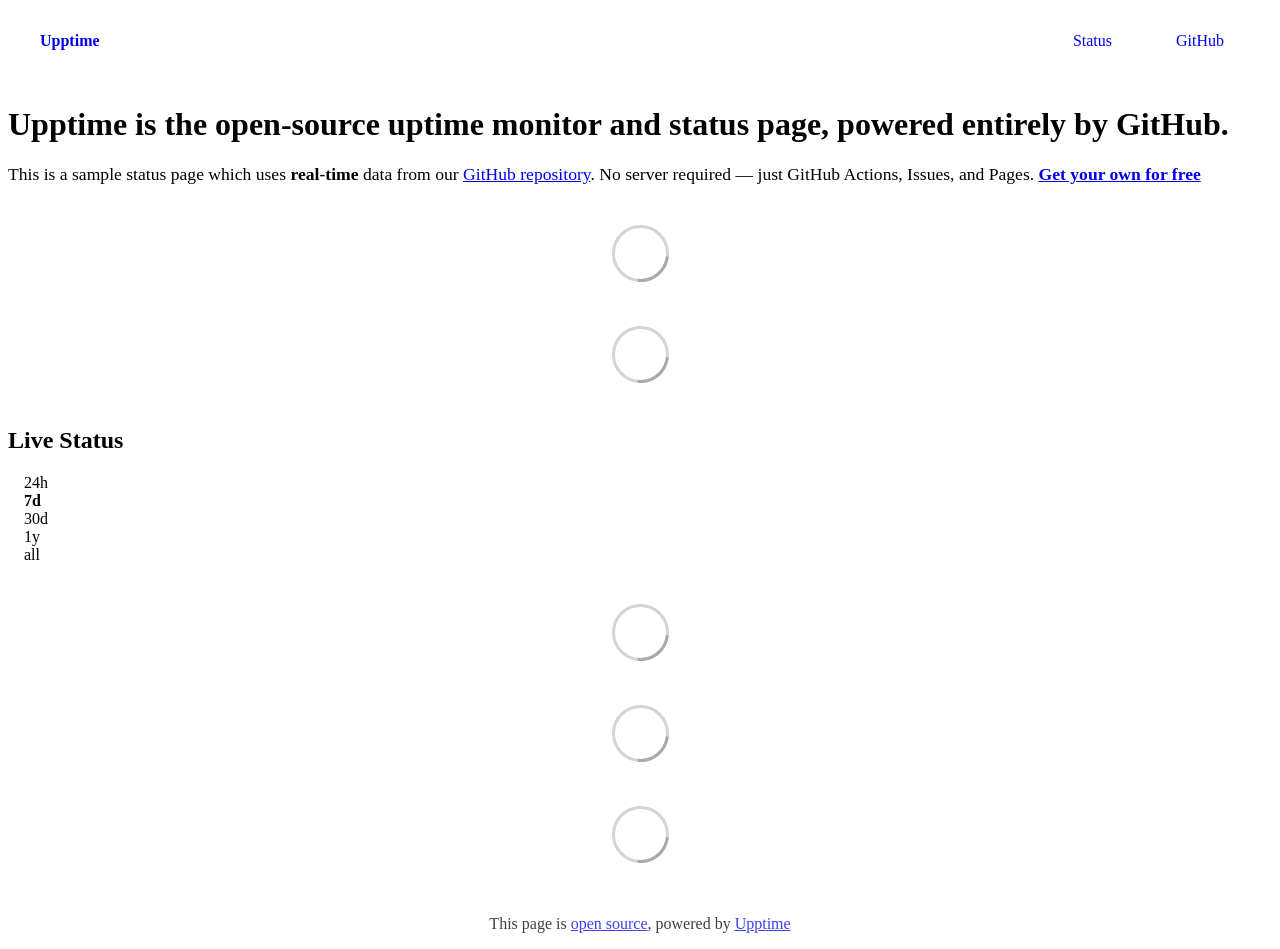
==== index.html @ 7e91cb6f "Initialize gh-pages" ====
<!DOCTYPE html> <html lang=en> <head> <meta charset=utf-8> <meta content="width=device-width,initial-scale=1" name=viewport> <meta content=#333333 name=theme-color> <base href=/ > <link href=manifest.json rel=manifest crossorigin=use-credentials> <script>__SAPPER__={baseUrl:"",preloaded:[void 0,{}]};if('serviceWorker' in navigator)navigator.serviceWorker.register('/service-worker.js');(function(){try{eval("async function x(){}");var main="/client/client.9ef57927.js"}catch(e){main="/client/legacy/client.aa0e9c1c.js"};var s=document.createElement("script");try{new Function("if(0)import('')")();s.src=main;s.type="module";s.crossOrigin="use-credentials";}catch(e){s.src="/client/shimport@2.0.5.js";s.setAttribute("data-main",main);}document.head.appendChild(s);}());</script> <link href=client/client-31a52aa5.css rel=stylesheet><link href=client/createOctokit-a85f76c7.css rel=stylesheet><link href=client/index-b0b6455a.css rel=stylesheet> <title>Upptime</title> <script>// If `prefers-color-scheme` is not supported, fall back to light mode.
      // In this case, light.css will be downloaded with `highest` priority.
      if (typeof window !== "undefined" && typeof document !== "undefined" && "matchMedia" in window && window.matchMedia('(prefers-color-scheme: dark)').media === 'not all') {
        document.documentElement.style.display = 'none';
        document.head.insertAdjacentHTML(
          'beforeend',
          '<link rel="stylesheet" href={`${config.path}/themes/light.css`} onload="document.documentElement.style.display = \'\'">',
        );
      } </script> <link href=https://demo.upptime.js.org/themes/light.css rel=stylesheet media=(prefers-color-scheme:light)> <link href=https://demo.upptime.js.org/themes/dark.css rel=stylesheet media=(prefers-color-scheme:dark)><link href=https://demo.upptime.js.org/global.css rel=stylesheet><link href=https://raw.githubusercontent.com/upptime/upptime/master/assets/upptime-icon.svg rel=icon type=image/svg><link href=/logo-192.png rel=icon type=image/png> <link href=/client/client.9ef57927.js rel=modulepreload as=script crossorigin=use-credentials><link href=/client/client-31a52aa5.css rel=preload as=style><link href=/client/index.3bcfe8f0.js rel=modulepreload as=script crossorigin=use-credentials><link href=/client/createOctokit.9cbe7365.js rel=modulepreload as=script crossorigin=use-credentials><link href=/client/inject_styles.803b7e80.js rel=modulepreload as=script crossorigin=use-credentials><link href=/client/createOctokit-a85f76c7.css rel=preload as=style><link href=/client/index-b0b6455a.css rel=preload as=style></head> <body> <div id=sapper> <nav class=svelte-a08hsz><div class="svelte-a08hsz container"><div><a href=https://demo.upptime.js.org class="svelte-a08hsz logo"><img alt="" class=svelte-a08hsz src=https://raw.githubusercontent.com/upptime/upptime.js.org/master/static/img/icon.svg> <div>Upptime</div></a></div> <ul class=svelte-a08hsz><li><a href=/ class=svelte-a08hsz target=_self aria-current=page>Status</a> <li><a href=https://github.com/upptime/upptime class=svelte-a08hsz target=_self>GitHub</a> </li> </ul></div> </nav> <main class=container> <header class=svelte-ngkazm><h1><strong>Upptime</strong> is the open-source uptime monitor and status page, powered entirely by GitHub.</h1> <p class="svelte-ngkazm lead">This is a sample status page which uses <strong>real-time</strong> data from our <a href=https://github.com/upptime/upptime>GitHub repository</a>. No server required — just GitHub Actions, Issues, and Pages. <a href=https://github.com/upptime/upptime><strong>Get your own for free</strong></a></header> <section class=svelte-8lnl4f><div class="svelte-68jxue loading"><svg class=svelte-68jxue height=38 stroke=#aaa width=38 xmlns=http://www.w3.org/2000/svg><g fill=none fill-rule=evenodd><g stroke-width=2 transform="translate(1 1)"><circle cx=18 cy=18 r=18 stroke-opacity=.5></circle><path d="M36 18c0-9.94-8.06-18-18-18"><animateTransform attributeName=transform dur=1s from="0 18 18" repeatCount=indefinite to="360 18 18" type=rotate></animateTransform></path></g></g></svg></div> </section> <section class=svelte-8lnl4f><div class="svelte-68jxue loading"><svg class=svelte-68jxue height=38 stroke=#aaa width=38 xmlns=http://www.w3.org/2000/svg><g fill=none fill-rule=evenodd><g stroke-width=2 transform="translate(1 1)"><circle cx=18 cy=18 r=18 stroke-opacity=.5></circle><path d="M36 18c0-9.94-8.06-18-18-18"><animateTransform attributeName=transform dur=1s from="0 18 18" repeatCount=indefinite to="360 18 18" type=rotate></animateTransform></path></g></g></svg></div> </section> <div class="svelte-fqsq6s f changed"><h2>Live Status</h2> <form class="svelte-fqsq6s f r"><div><input class=svelte-fqsq6s id=data_day name=d type=radio value=day><label class=svelte-fqsq6s for=data_day>24h</label></div> <div><input class=svelte-fqsq6s id=data_week name=d type=radio value=week checked><label class=svelte-fqsq6s for=data_week>7d</label></div> <div><input class=svelte-fqsq6s id=data_month name=d type=radio value=month><label class=svelte-fqsq6s for=data_month>30d</label></div> <div><input class=svelte-fqsq6s id=data_year name=d type=radio value=year><label class=svelte-fqsq6s for=data_year>1y</label></div> <div><input class=svelte-fqsq6s id=data_all name=d type=radio value=all><label class=svelte-fqsq6s for=data_all>all</label></div></form></div> <section class="svelte-fqsq6s live-status"><div class="svelte-68jxue loading"><svg class=svelte-68jxue height=38 stroke=#aaa width=38 xmlns=http://www.w3.org/2000/svg><g fill=none fill-rule=evenodd><g stroke-width=2 transform="translate(1 1)"><circle cx=18 cy=18 r=18 stroke-opacity=.5></circle><path d="M36 18c0-9.94-8.06-18-18-18"><animateTransform attributeName=transform dur=1s from="0 18 18" repeatCount=indefinite to="360 18 18" type=rotate></animateTransform></path></g></g></svg></div> </section> <section><div class="svelte-68jxue loading"><svg class=svelte-68jxue height=38 stroke=#aaa width=38 xmlns=http://www.w3.org/2000/svg><g fill=none fill-rule=evenodd><g stroke-width=2 transform="translate(1 1)"><circle cx=18 cy=18 r=18 stroke-opacity=.5></circle><path d="M36 18c0-9.94-8.06-18-18-18"><animateTransform attributeName=transform dur=1s from="0 18 18" repeatCount=indefinite to="360 18 18" type=rotate></animateTransform></path></g></g></svg></div> </section> <section><div class="svelte-68jxue loading"><svg class=svelte-68jxue height=38 stroke=#aaa width=38 xmlns=http://www.w3.org/2000/svg><g fill=none fill-rule=evenodd><g stroke-width=2 transform="translate(1 1)"><circle cx=18 cy=18 r=18 stroke-opacity=.5></circle><path d="M36 18c0-9.94-8.06-18-18-18"><animateTransform attributeName=transform dur=1s from="0 18 18" repeatCount=indefinite to="360 18 18" type=rotate></animateTransform></path></g></g></svg></div></section></main> <footer class=svelte-jbr799><p>This page is <a href=https://github.com/upptime/upptime>open source</a>, powered by <a href=https://upptime.js.org>Upptime</a></p> </footer></div> <script> try {
        if (typeof window !== "undefined" && window.navigator && navigator.serviceWorker) {
          navigator.serviceWorker.getRegistrations().then(function (registrations) {
            for (let registration of registrations) {
              registration.unregister();
            }
          });
        }
        if (typeof window !== "undefined" && "caches" in window) {
          caches.keys().then(function (keyList) {
            return Promise.all(
              keyList.map(function (key) {
                return caches.delete(key);
              })
            );
          });
        }
      } catch (error) {} </script>
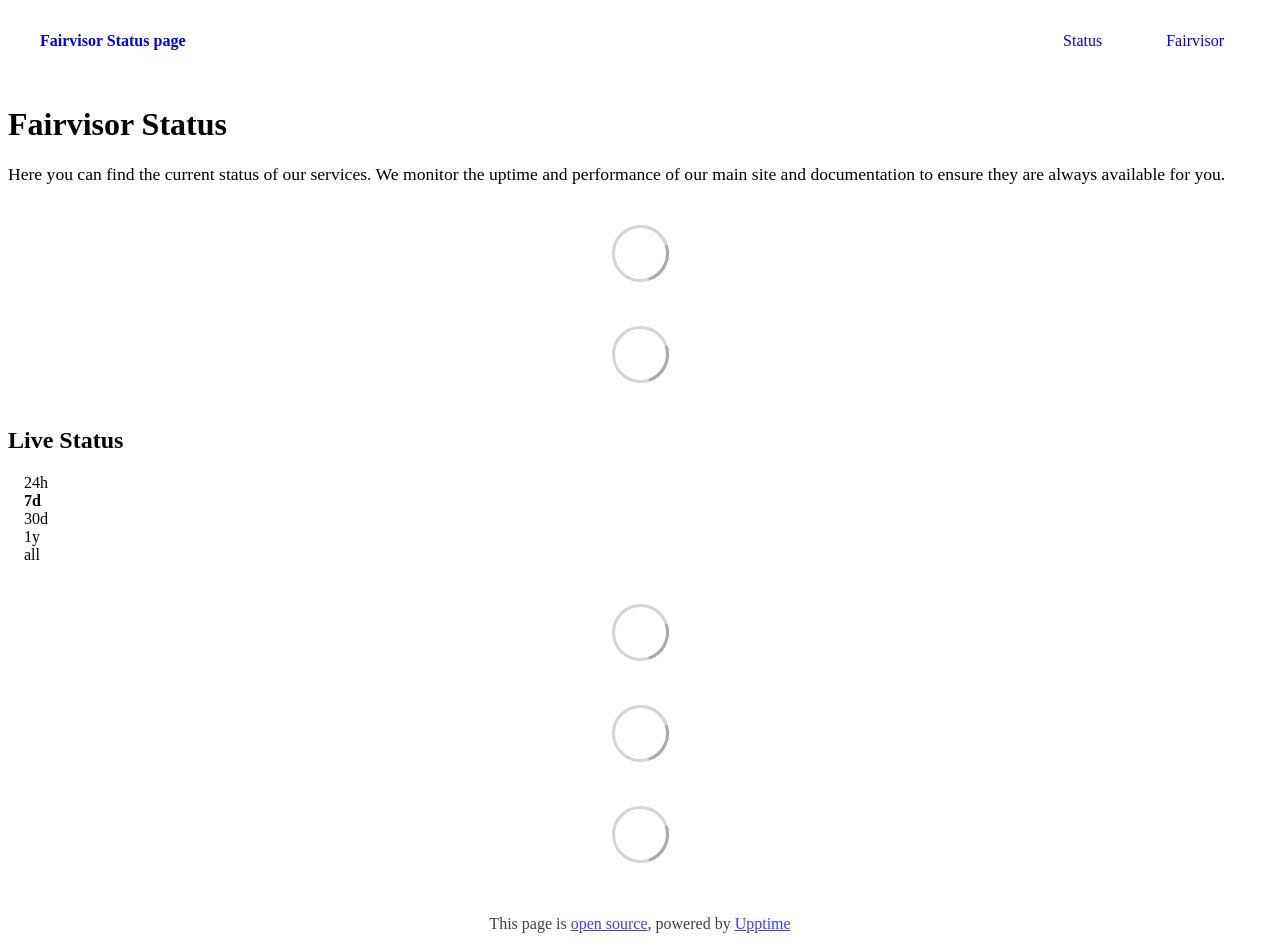
==== commit 28d51c5c: "deploy: 07da9615f92ea202d45847e8920b7d4815e4e758" ====
--- a/index.html
+++ b/index.html
@@ -1,4 +1,4 @@
-<!DOCTYPE html> <html lang=en> <head> <meta charset=utf-8> <meta content="width=device-width,initial-scale=1" name=viewport> <meta content=#333333 name=theme-color> <base href=/ > <link href=manifest.json rel=manifest crossorigin=use-credentials> <script>__SAPPER__={baseUrl:"",preloaded:[void 0,{}]};if('serviceWorker' in navigator)navigator.serviceWorker.register('/service-worker.js');(function(){try{eval("async function x(){}");var main="/client/client.9ef57927.js"}catch(e){main="/client/legacy/client.aa0e9c1c.js"};var s=document.createElement("script");try{new Function("if(0)import('')")();s.src=main;s.type="module";s.crossOrigin="use-credentials";}catch(e){s.src="/client/shimport@2.0.5.js";s.setAttribute("data-main",main);}document.head.appendChild(s);}());</script> <link href=client/client-31a52aa5.css rel=stylesheet><link href=client/createOctokit-a85f76c7.css rel=stylesheet><link href=client/index-b0b6455a.css rel=stylesheet> <title>Upptime</title> <script>// If `prefers-color-scheme` is not supported, fall back to light mode.
+<!DOCTYPE html> <html lang=en> <head> <meta charset=utf-8> <meta content="width=device-width,initial-scale=1" name=viewport> <meta content=#333333 name=theme-color> <base href=/ > <link href=manifest.json rel=manifest crossorigin=use-credentials> <script>__SAPPER__={baseUrl:"",preloaded:[void 0,{}]};if('serviceWorker' in navigator)navigator.serviceWorker.register('/service-worker.js');(function(){try{eval("async function x(){}");var main="/client/client.ab333108.js"}catch(e){main="/client/legacy/client.1770001b.js"};var s=document.createElement("script");try{new Function("if(0)import('')")();s.src=main;s.type="module";s.crossOrigin="use-credentials";}catch(e){s.src="/client/shimport@2.0.5.js";s.setAttribute("data-main",main);}document.head.appendChild(s);}());</script> <link href=client/client-31a52aa5.css rel=stylesheet><link href=client/createOctokit-a85f76c7.css rel=stylesheet><link href=client/index-b0b6455a.css rel=stylesheet> <title>Fairvisor Status page</title> <script>// If `prefers-color-scheme` is not supported, fall back to light mode.
       // In this case, light.css will be downloaded with `highest` priority.
       if (typeof window !== "undefined" && typeof document !== "undefined" && "matchMedia" in window && window.matchMedia('(prefers-color-scheme: dark)').media === 'not all') {
         document.documentElement.style.display = 'none';
@@ -6,7 +6,7 @@
           'beforeend',
           '<link rel="stylesheet" href={`${config.path}/themes/light.css`} onload="document.documentElement.style.display = \'\'">',
         );
-      } </script> <link href=https://demo.upptime.js.org/themes/light.css rel=stylesheet media=(prefers-color-scheme:light)> <link href=https://demo.upptime.js.org/themes/dark.css rel=stylesheet media=(prefers-color-scheme:dark)><link href=https://demo.upptime.js.org/global.css rel=stylesheet><link href=https://raw.githubusercontent.com/upptime/upptime/master/assets/upptime-icon.svg rel=icon type=image/svg><link href=/logo-192.png rel=icon type=image/png> <link href=/client/client.9ef57927.js rel=modulepreload as=script crossorigin=use-credentials><link href=/client/client-31a52aa5.css rel=preload as=style><link href=/client/index.3bcfe8f0.js rel=modulepreload as=script crossorigin=use-credentials><link href=/client/createOctokit.9cbe7365.js rel=modulepreload as=script crossorigin=use-credentials><link href=/client/inject_styles.803b7e80.js rel=modulepreload as=script crossorigin=use-credentials><link href=/client/createOctokit-a85f76c7.css rel=preload as=style><link href=/client/index-b0b6455a.css rel=preload as=style></head> <body> <div id=sapper> <nav class=svelte-a08hsz><div class="svelte-a08hsz container"><div><a href=https://demo.upptime.js.org class="svelte-a08hsz logo"><img alt="" class=svelte-a08hsz src=https://raw.githubusercontent.com/upptime/upptime.js.org/master/static/img/icon.svg> <div>Upptime</div></a></div> <ul class=svelte-a08hsz><li><a href=/ class=svelte-a08hsz target=_self aria-current=page>Status</a> <li><a href=https://github.com/upptime/upptime class=svelte-a08hsz target=_self>GitHub</a> </li> </ul></div> </nav> <main class=container> <header class=svelte-ngkazm><h1><strong>Upptime</strong> is the open-source uptime monitor and status page, powered entirely by GitHub.</h1> <p class="svelte-ngkazm lead">This is a sample status page which uses <strong>real-time</strong> data from our <a href=https://github.com/upptime/upptime>GitHub repository</a>. No server required — just GitHub Actions, Issues, and Pages. <a href=https://github.com/upptime/upptime><strong>Get your own for free</strong></a></header> <section class=svelte-8lnl4f><div class="svelte-68jxue loading"><svg class=svelte-68jxue height=38 stroke=#aaa width=38 xmlns=http://www.w3.org/2000/svg><g fill=none fill-rule=evenodd><g stroke-width=2 transform="translate(1 1)"><circle cx=18 cy=18 r=18 stroke-opacity=.5></circle><path d="M36 18c0-9.94-8.06-18-18-18"><animateTransform attributeName=transform dur=1s from="0 18 18" repeatCount=indefinite to="360 18 18" type=rotate></animateTransform></path></g></g></svg></div> </section> <section class=svelte-8lnl4f><div class="svelte-68jxue loading"><svg class=svelte-68jxue height=38 stroke=#aaa width=38 xmlns=http://www.w3.org/2000/svg><g fill=none fill-rule=evenodd><g stroke-width=2 transform="translate(1 1)"><circle cx=18 cy=18 r=18 stroke-opacity=.5></circle><path d="M36 18c0-9.94-8.06-18-18-18"><animateTransform attributeName=transform dur=1s from="0 18 18" repeatCount=indefinite to="360 18 18" type=rotate></animateTransform></path></g></g></svg></div> </section> <div class="svelte-fqsq6s f changed"><h2>Live Status</h2> <form class="svelte-fqsq6s f r"><div><input class=svelte-fqsq6s id=data_day name=d type=radio value=day><label class=svelte-fqsq6s for=data_day>24h</label></div> <div><input class=svelte-fqsq6s id=data_week name=d type=radio value=week checked><label class=svelte-fqsq6s for=data_week>7d</label></div> <div><input class=svelte-fqsq6s id=data_month name=d type=radio value=month><label class=svelte-fqsq6s for=data_month>30d</label></div> <div><input class=svelte-fqsq6s id=data_year name=d type=radio value=year><label class=svelte-fqsq6s for=data_year>1y</label></div> <div><input class=svelte-fqsq6s id=data_all name=d type=radio value=all><label class=svelte-fqsq6s for=data_all>all</label></div></form></div> <section class="svelte-fqsq6s live-status"><div class="svelte-68jxue loading"><svg class=svelte-68jxue height=38 stroke=#aaa width=38 xmlns=http://www.w3.org/2000/svg><g fill=none fill-rule=evenodd><g stroke-width=2 transform="translate(1 1)"><circle cx=18 cy=18 r=18 stroke-opacity=.5></circle><path d="M36 18c0-9.94-8.06-18-18-18"><animateTransform attributeName=transform dur=1s from="0 18 18" repeatCount=indefinite to="360 18 18" type=rotate></animateTransform></path></g></g></svg></div> </section> <section><div class="svelte-68jxue loading"><svg class=svelte-68jxue height=38 stroke=#aaa width=38 xmlns=http://www.w3.org/2000/svg><g fill=none fill-rule=evenodd><g stroke-width=2 transform="translate(1 1)"><circle cx=18 cy=18 r=18 stroke-opacity=.5></circle><path d="M36 18c0-9.94-8.06-18-18-18"><animateTransform attributeName=transform dur=1s from="0 18 18" repeatCount=indefinite to="360 18 18" type=rotate></animateTransform></path></g></g></svg></div> </section> <section><div class="svelte-68jxue loading"><svg class=svelte-68jxue height=38 stroke=#aaa width=38 xmlns=http://www.w3.org/2000/svg><g fill=none fill-rule=evenodd><g stroke-width=2 transform="translate(1 1)"><circle cx=18 cy=18 r=18 stroke-opacity=.5></circle><path d="M36 18c0-9.94-8.06-18-18-18"><animateTransform attributeName=transform dur=1s from="0 18 18" repeatCount=indefinite to="360 18 18" type=rotate></animateTransform></path></g></g></svg></div></section></main> <footer class=svelte-jbr799><p>This page is <a href=https://github.com/upptime/upptime>open source</a>, powered by <a href=https://upptime.js.org>Upptime</a></p> </footer></div> <script> try {
+      } </script> <link href=https://status.fairvisor.com/themes/light.css rel=stylesheet media=(prefers-color-scheme:light)> <link href=https://status.fairvisor.com/themes/dark.css rel=stylesheet media=(prefers-color-scheme:dark)><link href=https://status.fairvisor.com/global.css rel=stylesheet><link href=https://raw.githubusercontent.com/upptime/upptime/master/assets/upptime-icon.svg rel=icon type=image/svg><link href=/logo-192.png rel=icon type=image/png> <link href=/client/client.ab333108.js rel=modulepreload as=script crossorigin=use-credentials><link href=/client/client-31a52aa5.css rel=preload as=style><link href=/client/index.1b4cb693.js rel=modulepreload as=script crossorigin=use-credentials><link href=/client/createOctokit.a4a45ffb.js rel=modulepreload as=script crossorigin=use-credentials><link href=/client/inject_styles.803b7e80.js rel=modulepreload as=script crossorigin=use-credentials><link href=/client/createOctokit-a85f76c7.css rel=preload as=style><link href=/client/index-b0b6455a.css rel=preload as=style></head> <body> <div id=sapper> <nav class=svelte-a08hsz><div class="svelte-a08hsz container"><div><a href=https://status.fairvisor.com class="svelte-a08hsz logo"><img alt="" class=svelte-a08hsz src=https://raw.githubusercontent.com/upptime/upptime.js.org/master/static/img/icon.svg> <div>Fairvisor Status page</div></a></div> <ul class=svelte-a08hsz><li><a href=/ class=svelte-a08hsz target=_self aria-current=page>Status</a> <li><a href=https://www.fairvisor.com class=svelte-a08hsz target=_self>Fairvisor</a> </li> </ul></div> </nav> <main class=container> <header class=svelte-ngkazm><h1>Fairvisor Status</h1> <p class="svelte-ngkazm lead">Here you can find the current status of our services. We monitor the uptime and performance of our main site and documentation to ensure they are always available for you.</header> <section class=svelte-8lnl4f><div class="svelte-68jxue loading"><svg class=svelte-68jxue height=38 stroke=#aaa width=38 xmlns=http://www.w3.org/2000/svg><g fill=none fill-rule=evenodd><g stroke-width=2 transform="translate(1 1)"><circle cx=18 cy=18 r=18 stroke-opacity=.5></circle><path d="M36 18c0-9.94-8.06-18-18-18"><animateTransform attributeName=transform dur=1s from="0 18 18" repeatCount=indefinite to="360 18 18" type=rotate></animateTransform></path></g></g></svg></div> </section> <section class=svelte-8lnl4f><div class="svelte-68jxue loading"><svg class=svelte-68jxue height=38 stroke=#aaa width=38 xmlns=http://www.w3.org/2000/svg><g fill=none fill-rule=evenodd><g stroke-width=2 transform="translate(1 1)"><circle cx=18 cy=18 r=18 stroke-opacity=.5></circle><path d="M36 18c0-9.94-8.06-18-18-18"><animateTransform attributeName=transform dur=1s from="0 18 18" repeatCount=indefinite to="360 18 18" type=rotate></animateTransform></path></g></g></svg></div> </section> <div class="svelte-fqsq6s f changed"><h2>Live Status</h2> <form class="svelte-fqsq6s f r"><div><input class=svelte-fqsq6s id=data_day name=d type=radio value=day><label class=svelte-fqsq6s for=data_day>24h</label></div> <div><input class=svelte-fqsq6s id=data_week name=d type=radio value=week checked><label class=svelte-fqsq6s for=data_week>7d</label></div> <div><input class=svelte-fqsq6s id=data_month name=d type=radio value=month><label class=svelte-fqsq6s for=data_month>30d</label></div> <div><input class=svelte-fqsq6s id=data_year name=d type=radio value=year><label class=svelte-fqsq6s for=data_year>1y</label></div> <div><input class=svelte-fqsq6s id=data_all name=d type=radio value=all><label class=svelte-fqsq6s for=data_all>all</label></div></form></div> <section class="svelte-fqsq6s live-status"><div class="svelte-68jxue loading"><svg class=svelte-68jxue height=38 stroke=#aaa width=38 xmlns=http://www.w3.org/2000/svg><g fill=none fill-rule=evenodd><g stroke-width=2 transform="translate(1 1)"><circle cx=18 cy=18 r=18 stroke-opacity=.5></circle><path d="M36 18c0-9.94-8.06-18-18-18"><animateTransform attributeName=transform dur=1s from="0 18 18" repeatCount=indefinite to="360 18 18" type=rotate></animateTransform></path></g></g></svg></div> </section> <section><div class="svelte-68jxue loading"><svg class=svelte-68jxue height=38 stroke=#aaa width=38 xmlns=http://www.w3.org/2000/svg><g fill=none fill-rule=evenodd><g stroke-width=2 transform="translate(1 1)"><circle cx=18 cy=18 r=18 stroke-opacity=.5></circle><path d="M36 18c0-9.94-8.06-18-18-18"><animateTransform attributeName=transform dur=1s from="0 18 18" repeatCount=indefinite to="360 18 18" type=rotate></animateTransform></path></g></g></svg></div> </section> <section><div class="svelte-68jxue loading"><svg class=svelte-68jxue height=38 stroke=#aaa width=38 xmlns=http://www.w3.org/2000/svg><g fill=none fill-rule=evenodd><g stroke-width=2 transform="translate(1 1)"><circle cx=18 cy=18 r=18 stroke-opacity=.5></circle><path d="M36 18c0-9.94-8.06-18-18-18"><animateTransform attributeName=transform dur=1s from="0 18 18" repeatCount=indefinite to="360 18 18" type=rotate></animateTransform></path></g></g></svg></div></section></main> <footer class=svelte-jbr799><p>This page is <a href=https://github.com/fairvisor/status>open source</a>, powered by <a href=https://upptime.js.org>Upptime</a></p> </footer></div> <script> try {
         if (typeof window !== "undefined" && window.navigator && navigator.serviceWorker) {
           navigator.serviceWorker.getRegistrations().then(function (registrations) {
             for (let registration of registrations) {
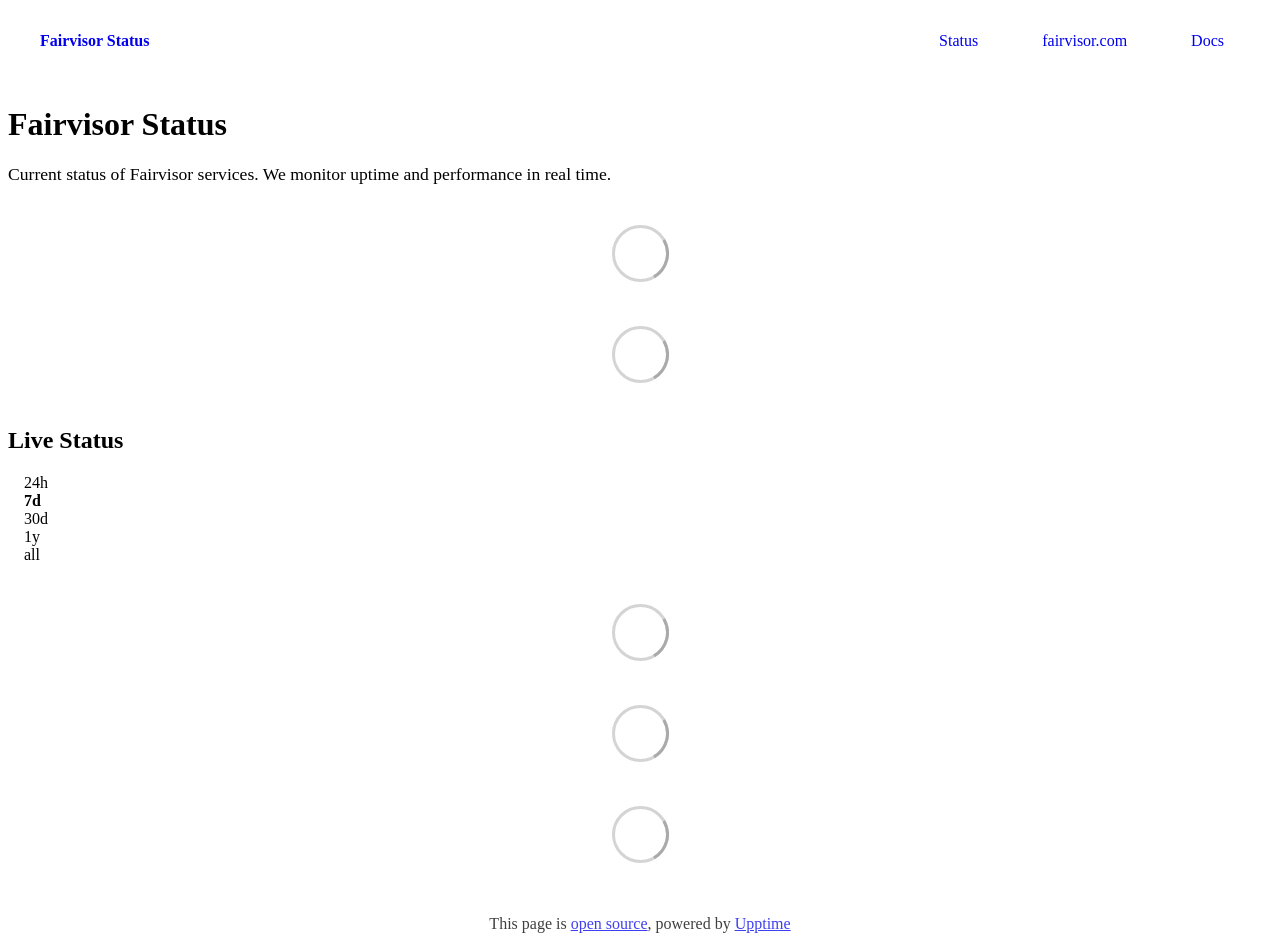
==== commit 04b36ea2: "deploy: 90f9b9d050ab87e4ce96f8fe49b18529690e6b9d" ====
--- a/index.html
+++ b/index.html
@@ -1,12 +1,4 @@
-<!DOCTYPE html> <html lang=en> <head> <meta charset=utf-8> <meta content="width=device-width,initial-scale=1" name=viewport> <meta content=#333333 name=theme-color> <base href=/ > <link href=manifest.json rel=manifest crossorigin=use-credentials> <script>__SAPPER__={baseUrl:"",preloaded:[void 0,{}]};if('serviceWorker' in navigator)navigator.serviceWorker.register('/service-worker.js');(function(){try{eval("async function x(){}");var main="/client/client.ab333108.js"}catch(e){main="/client/legacy/client.1770001b.js"};var s=document.createElement("script");try{new Function("if(0)import('')")();s.src=main;s.type="module";s.crossOrigin="use-credentials";}catch(e){s.src="/client/shimport@2.0.5.js";s.setAttribute("data-main",main);}document.head.appendChild(s);}());</script> <link href=client/client-31a52aa5.css rel=stylesheet><link href=client/createOctokit-a85f76c7.css rel=stylesheet><link href=client/index-b0b6455a.css rel=stylesheet> <title>Fairvisor Status page</title> <script>// If `prefers-color-scheme` is not supported, fall back to light mode.
-      // In this case, light.css will be downloaded with `highest` priority.
-      if (typeof window !== "undefined" && typeof document !== "undefined" && "matchMedia" in window && window.matchMedia('(prefers-color-scheme: dark)').media === 'not all') {
-        document.documentElement.style.display = 'none';
-        document.head.insertAdjacentHTML(
-          'beforeend',
-          '<link rel="stylesheet" href={`${config.path}/themes/light.css`} onload="document.documentElement.style.display = \'\'">',
-        );
-      } </script> <link href=https://status.fairvisor.com/themes/light.css rel=stylesheet media=(prefers-color-scheme:light)> <link href=https://status.fairvisor.com/themes/dark.css rel=stylesheet media=(prefers-color-scheme:dark)><link href=https://status.fairvisor.com/global.css rel=stylesheet><link href=https://raw.githubusercontent.com/upptime/upptime/master/assets/upptime-icon.svg rel=icon type=image/svg><link href=/logo-192.png rel=icon type=image/png> <link href=/client/client.ab333108.js rel=modulepreload as=script crossorigin=use-credentials><link href=/client/client-31a52aa5.css rel=preload as=style><link href=/client/index.1b4cb693.js rel=modulepreload as=script crossorigin=use-credentials><link href=/client/createOctokit.a4a45ffb.js rel=modulepreload as=script crossorigin=use-credentials><link href=/client/inject_styles.803b7e80.js rel=modulepreload as=script crossorigin=use-credentials><link href=/client/createOctokit-a85f76c7.css rel=preload as=style><link href=/client/index-b0b6455a.css rel=preload as=style></head> <body> <div id=sapper> <nav class=svelte-a08hsz><div class="svelte-a08hsz container"><div><a href=https://status.fairvisor.com class="svelte-a08hsz logo"><img alt="" class=svelte-a08hsz src=https://raw.githubusercontent.com/upptime/upptime.js.org/master/static/img/icon.svg> <div>Fairvisor Status page</div></a></div> <ul class=svelte-a08hsz><li><a href=/ class=svelte-a08hsz target=_self aria-current=page>Status</a> <li><a href=https://www.fairvisor.com class=svelte-a08hsz target=_self>Fairvisor</a> </li> </ul></div> </nav> <main class=container> <header class=svelte-ngkazm><h1>Fairvisor Status</h1> <p class="svelte-ngkazm lead">Here you can find the current status of our services. We monitor the uptime and performance of our main site and documentation to ensure they are always available for you.</header> <section class=svelte-8lnl4f><div class="svelte-68jxue loading"><svg class=svelte-68jxue height=38 stroke=#aaa width=38 xmlns=http://www.w3.org/2000/svg><g fill=none fill-rule=evenodd><g stroke-width=2 transform="translate(1 1)"><circle cx=18 cy=18 r=18 stroke-opacity=.5></circle><path d="M36 18c0-9.94-8.06-18-18-18"><animateTransform attributeName=transform dur=1s from="0 18 18" repeatCount=indefinite to="360 18 18" type=rotate></animateTransform></path></g></g></svg></div> </section> <section class=svelte-8lnl4f><div class="svelte-68jxue loading"><svg class=svelte-68jxue height=38 stroke=#aaa width=38 xmlns=http://www.w3.org/2000/svg><g fill=none fill-rule=evenodd><g stroke-width=2 transform="translate(1 1)"><circle cx=18 cy=18 r=18 stroke-opacity=.5></circle><path d="M36 18c0-9.94-8.06-18-18-18"><animateTransform attributeName=transform dur=1s from="0 18 18" repeatCount=indefinite to="360 18 18" type=rotate></animateTransform></path></g></g></svg></div> </section> <div class="svelte-fqsq6s f changed"><h2>Live Status</h2> <form class="svelte-fqsq6s f r"><div><input class=svelte-fqsq6s id=data_day name=d type=radio value=day><label class=svelte-fqsq6s for=data_day>24h</label></div> <div><input class=svelte-fqsq6s id=data_week name=d type=radio value=week checked><label class=svelte-fqsq6s for=data_week>7d</label></div> <div><input class=svelte-fqsq6s id=data_month name=d type=radio value=month><label class=svelte-fqsq6s for=data_month>30d</label></div> <div><input class=svelte-fqsq6s id=data_year name=d type=radio value=year><label class=svelte-fqsq6s for=data_year>1y</label></div> <div><input class=svelte-fqsq6s id=data_all name=d type=radio value=all><label class=svelte-fqsq6s for=data_all>all</label></div></form></div> <section class="svelte-fqsq6s live-status"><div class="svelte-68jxue loading"><svg class=svelte-68jxue height=38 stroke=#aaa width=38 xmlns=http://www.w3.org/2000/svg><g fill=none fill-rule=evenodd><g stroke-width=2 transform="translate(1 1)"><circle cx=18 cy=18 r=18 stroke-opacity=.5></circle><path d="M36 18c0-9.94-8.06-18-18-18"><animateTransform attributeName=transform dur=1s from="0 18 18" repeatCount=indefinite to="360 18 18" type=rotate></animateTransform></path></g></g></svg></div> </section> <section><div class="svelte-68jxue loading"><svg class=svelte-68jxue height=38 stroke=#aaa width=38 xmlns=http://www.w3.org/2000/svg><g fill=none fill-rule=evenodd><g stroke-width=2 transform="translate(1 1)"><circle cx=18 cy=18 r=18 stroke-opacity=.5></circle><path d="M36 18c0-9.94-8.06-18-18-18"><animateTransform attributeName=transform dur=1s from="0 18 18" repeatCount=indefinite to="360 18 18" type=rotate></animateTransform></path></g></g></svg></div> </section> <section><div class="svelte-68jxue loading"><svg class=svelte-68jxue height=38 stroke=#aaa width=38 xmlns=http://www.w3.org/2000/svg><g fill=none fill-rule=evenodd><g stroke-width=2 transform="translate(1 1)"><circle cx=18 cy=18 r=18 stroke-opacity=.5></circle><path d="M36 18c0-9.94-8.06-18-18-18"><animateTransform attributeName=transform dur=1s from="0 18 18" repeatCount=indefinite to="360 18 18" type=rotate></animateTransform></path></g></g></svg></div></section></main> <footer class=svelte-jbr799><p>This page is <a href=https://github.com/fairvisor/status>open source</a>, powered by <a href=https://upptime.js.org>Upptime</a></p> </footer></div> <script> try {
+<!DOCTYPE html> <html lang=en> <head> <meta charset=utf-8> <meta content="width=device-width,initial-scale=1" name=viewport> <meta content=#333333 name=theme-color> <base href=/ > <link href=manifest.json rel=manifest crossorigin=use-credentials> <script>__SAPPER__={baseUrl:"",preloaded:[void 0,{}]};if('serviceWorker' in navigator)navigator.serviceWorker.register('/service-worker.js');(function(){try{eval("async function x(){}");var main="/client/client.5bd3790f.js"}catch(e){main="/client/legacy/client.e85e6ae3.js"};var s=document.createElement("script");try{new Function("if(0)import('')")();s.src=main;s.type="module";s.crossOrigin="use-credentials";}catch(e){s.src="/client/shimport@2.0.5.js";s.setAttribute("data-main",main);}document.head.appendChild(s);}());</script> <link href=client/client-31a52aa5.css rel=stylesheet><link href=client/createOctokit-a85f76c7.css rel=stylesheet><link href=client/index-b0b6455a.css rel=stylesheet> <title>Fairvisor Status</title><link href=https://status.fairvisor.com/themes/dark.css rel=stylesheet><link href=https://status.fairvisor.com/global.css rel=stylesheet><link href=https://raw.githubusercontent.com/fairvisor/status/master/static/logo.svg rel=icon type=image/svg><link href=https://raw.githubusercontent.com/fairvisor/status/master/static/logo.svg rel=icon type=image/png><link href=https://raw.githubusercontent.com/fairvisor/status/master/static/fairvisor-theme.css rel=stylesheet> <link href=/client/client.5bd3790f.js rel=modulepreload as=script crossorigin=use-credentials><link href=/client/client-31a52aa5.css rel=preload as=style><link href=/client/index.08c14f4d.js rel=modulepreload as=script crossorigin=use-credentials><link href=/client/createOctokit.fd6b1feb.js rel=modulepreload as=script crossorigin=use-credentials><link href=/client/inject_styles.803b7e80.js rel=modulepreload as=script crossorigin=use-credentials><link href=/client/createOctokit-a85f76c7.css rel=preload as=style><link href=/client/index-b0b6455a.css rel=preload as=style></head> <body> <div id=sapper> <nav class=svelte-a08hsz><div class="svelte-a08hsz container"><div><a href=https://status.fairvisor.com class="svelte-a08hsz logo"><img alt="" class=svelte-a08hsz src=https://raw.githubusercontent.com/fairvisor/status/master/static/logo.svg> <div>Fairvisor Status</div></a></div> <ul class=svelte-a08hsz><li><a href=/ class=svelte-a08hsz target=_self aria-current=page>Status</a> <li><a href=https://www.fairvisor.com class=svelte-a08hsz target=_self>fairvisor.com</a> <li><a href=https://docs.fairvisor.com class=svelte-a08hsz target=_self>Docs</a> </li> </ul></div> </nav> <main class=container> <header class=svelte-ngkazm><h1>Fairvisor Status</h1> <p class="svelte-ngkazm lead">Current status of Fairvisor services. We monitor uptime and performance in real time.</header> <section class=svelte-8lnl4f><div class="svelte-68jxue loading"><svg class=svelte-68jxue height=38 stroke=#aaa width=38 xmlns=http://www.w3.org/2000/svg><g fill=none fill-rule=evenodd><g stroke-width=2 transform="translate(1 1)"><circle cx=18 cy=18 r=18 stroke-opacity=.5></circle><path d="M36 18c0-9.94-8.06-18-18-18"><animateTransform attributeName=transform dur=1s from="0 18 18" repeatCount=indefinite to="360 18 18" type=rotate></animateTransform></path></g></g></svg></div> </section> <section class=svelte-8lnl4f><div class="svelte-68jxue loading"><svg class=svelte-68jxue height=38 stroke=#aaa width=38 xmlns=http://www.w3.org/2000/svg><g fill=none fill-rule=evenodd><g stroke-width=2 transform="translate(1 1)"><circle cx=18 cy=18 r=18 stroke-opacity=.5></circle><path d="M36 18c0-9.94-8.06-18-18-18"><animateTransform attributeName=transform dur=1s from="0 18 18" repeatCount=indefinite to="360 18 18" type=rotate></animateTransform></path></g></g></svg></div> </section> <div class="svelte-fqsq6s f changed"><h2>Live Status</h2> <form class="svelte-fqsq6s f r"><div><input class=svelte-fqsq6s id=data_day name=d type=radio value=day><label class=svelte-fqsq6s for=data_day>24h</label></div> <div><input class=svelte-fqsq6s id=data_week name=d type=radio value=week checked><label class=svelte-fqsq6s for=data_week>7d</label></div> <div><input class=svelte-fqsq6s id=data_month name=d type=radio value=month><label class=svelte-fqsq6s for=data_month>30d</label></div> <div><input class=svelte-fqsq6s id=data_year name=d type=radio value=year><label class=svelte-fqsq6s for=data_year>1y</label></div> <div><input class=svelte-fqsq6s id=data_all name=d type=radio value=all><label class=svelte-fqsq6s for=data_all>all</label></div></form></div> <section class="svelte-fqsq6s live-status"><div class="svelte-68jxue loading"><svg class=svelte-68jxue height=38 stroke=#aaa width=38 xmlns=http://www.w3.org/2000/svg><g fill=none fill-rule=evenodd><g stroke-width=2 transform="translate(1 1)"><circle cx=18 cy=18 r=18 stroke-opacity=.5></circle><path d="M36 18c0-9.94-8.06-18-18-18"><animateTransform attributeName=transform dur=1s from="0 18 18" repeatCount=indefinite to="360 18 18" type=rotate></animateTransform></path></g></g></svg></div> </section> <section><div class="svelte-68jxue loading"><svg class=svelte-68jxue height=38 stroke=#aaa width=38 xmlns=http://www.w3.org/2000/svg><g fill=none fill-rule=evenodd><g stroke-width=2 transform="translate(1 1)"><circle cx=18 cy=18 r=18 stroke-opacity=.5></circle><path d="M36 18c0-9.94-8.06-18-18-18"><animateTransform attributeName=transform dur=1s from="0 18 18" repeatCount=indefinite to="360 18 18" type=rotate></animateTransform></path></g></g></svg></div> </section> <section><div class="svelte-68jxue loading"><svg class=svelte-68jxue height=38 stroke=#aaa width=38 xmlns=http://www.w3.org/2000/svg><g fill=none fill-rule=evenodd><g stroke-width=2 transform="translate(1 1)"><circle cx=18 cy=18 r=18 stroke-opacity=.5></circle><path d="M36 18c0-9.94-8.06-18-18-18"><animateTransform attributeName=transform dur=1s from="0 18 18" repeatCount=indefinite to="360 18 18" type=rotate></animateTransform></path></g></g></svg></div></section></main> <footer class=svelte-jbr799><p>This page is <a href=https://github.com/fairvisor/status>open source</a>, powered by <a href=https://upptime.js.org>Upptime</a></p> </footer></div> <script> try {
         if (typeof window !== "undefined" && window.navigator && navigator.serviceWorker) {
           navigator.serviceWorker.getRegistrations().then(function (registrations) {
             for (let registration of registrations) {
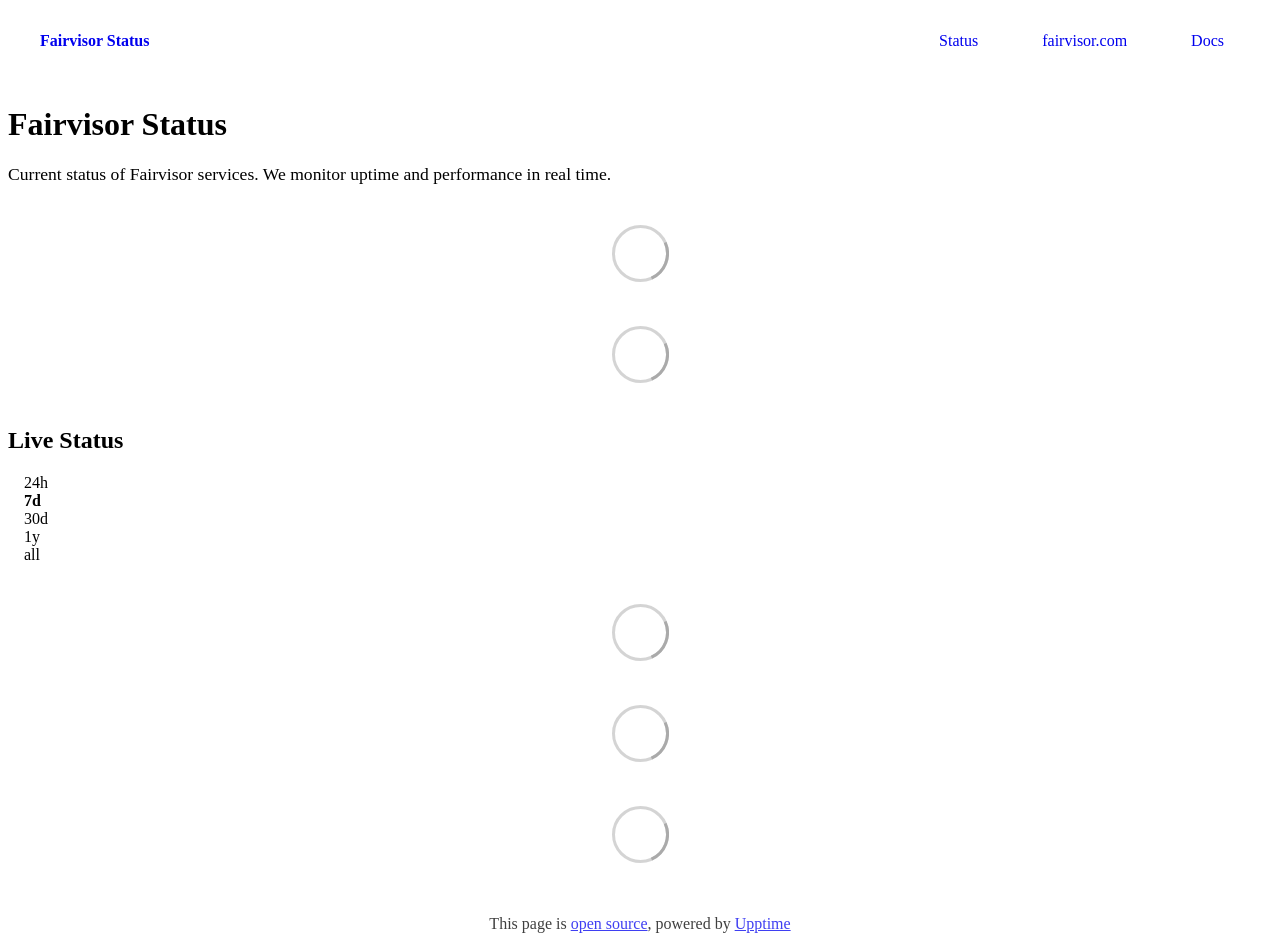
==== commit 8b083aab: "deploy: 94c084c818638c007068191d19cf0ab095f6d6bf" ====
--- a/index.html
+++ b/index.html
@@ -1,4 +1,4 @@
-<!DOCTYPE html> <html lang=en> <head> <meta charset=utf-8> <meta content="width=device-width,initial-scale=1" name=viewport> <meta content=#333333 name=theme-color> <base href=/ > <link href=manifest.json rel=manifest crossorigin=use-credentials> <script>__SAPPER__={baseUrl:"",preloaded:[void 0,{}]};if('serviceWorker' in navigator)navigator.serviceWorker.register('/service-worker.js');(function(){try{eval("async function x(){}");var main="/client/client.5bd3790f.js"}catch(e){main="/client/legacy/client.e85e6ae3.js"};var s=document.createElement("script");try{new Function("if(0)import('')")();s.src=main;s.type="module";s.crossOrigin="use-credentials";}catch(e){s.src="/client/shimport@2.0.5.js";s.setAttribute("data-main",main);}document.head.appendChild(s);}());</script> <link href=client/client-31a52aa5.css rel=stylesheet><link href=client/createOctokit-a85f76c7.css rel=stylesheet><link href=client/index-b0b6455a.css rel=stylesheet> <title>Fairvisor Status</title><link href=https://status.fairvisor.com/themes/dark.css rel=stylesheet><link href=https://status.fairvisor.com/global.css rel=stylesheet><link href=https://raw.githubusercontent.com/fairvisor/status/master/static/logo.svg rel=icon type=image/svg><link href=https://raw.githubusercontent.com/fairvisor/status/master/static/logo.svg rel=icon type=image/png><link href=https://raw.githubusercontent.com/fairvisor/status/master/static/fairvisor-theme.css rel=stylesheet> <link href=/client/client.5bd3790f.js rel=modulepreload as=script crossorigin=use-credentials><link href=/client/client-31a52aa5.css rel=preload as=style><link href=/client/index.08c14f4d.js rel=modulepreload as=script crossorigin=use-credentials><link href=/client/createOctokit.fd6b1feb.js rel=modulepreload as=script crossorigin=use-credentials><link href=/client/inject_styles.803b7e80.js rel=modulepreload as=script crossorigin=use-credentials><link href=/client/createOctokit-a85f76c7.css rel=preload as=style><link href=/client/index-b0b6455a.css rel=preload as=style></head> <body> <div id=sapper> <nav class=svelte-a08hsz><div class="svelte-a08hsz container"><div><a href=https://status.fairvisor.com class="svelte-a08hsz logo"><img alt="" class=svelte-a08hsz src=https://raw.githubusercontent.com/fairvisor/status/master/static/logo.svg> <div>Fairvisor Status</div></a></div> <ul class=svelte-a08hsz><li><a href=/ class=svelte-a08hsz target=_self aria-current=page>Status</a> <li><a href=https://www.fairvisor.com class=svelte-a08hsz target=_self>fairvisor.com</a> <li><a href=https://docs.fairvisor.com class=svelte-a08hsz target=_self>Docs</a> </li> </ul></div> </nav> <main class=container> <header class=svelte-ngkazm><h1>Fairvisor Status</h1> <p class="svelte-ngkazm lead">Current status of Fairvisor services. We monitor uptime and performance in real time.</header> <section class=svelte-8lnl4f><div class="svelte-68jxue loading"><svg class=svelte-68jxue height=38 stroke=#aaa width=38 xmlns=http://www.w3.org/2000/svg><g fill=none fill-rule=evenodd><g stroke-width=2 transform="translate(1 1)"><circle cx=18 cy=18 r=18 stroke-opacity=.5></circle><path d="M36 18c0-9.94-8.06-18-18-18"><animateTransform attributeName=transform dur=1s from="0 18 18" repeatCount=indefinite to="360 18 18" type=rotate></animateTransform></path></g></g></svg></div> </section> <section class=svelte-8lnl4f><div class="svelte-68jxue loading"><svg class=svelte-68jxue height=38 stroke=#aaa width=38 xmlns=http://www.w3.org/2000/svg><g fill=none fill-rule=evenodd><g stroke-width=2 transform="translate(1 1)"><circle cx=18 cy=18 r=18 stroke-opacity=.5></circle><path d="M36 18c0-9.94-8.06-18-18-18"><animateTransform attributeName=transform dur=1s from="0 18 18" repeatCount=indefinite to="360 18 18" type=rotate></animateTransform></path></g></g></svg></div> </section> <div class="svelte-fqsq6s f changed"><h2>Live Status</h2> <form class="svelte-fqsq6s f r"><div><input class=svelte-fqsq6s id=data_day name=d type=radio value=day><label class=svelte-fqsq6s for=data_day>24h</label></div> <div><input class=svelte-fqsq6s id=data_week name=d type=radio value=week checked><label class=svelte-fqsq6s for=data_week>7d</label></div> <div><input class=svelte-fqsq6s id=data_month name=d type=radio value=month><label class=svelte-fqsq6s for=data_month>30d</label></div> <div><input class=svelte-fqsq6s id=data_year name=d type=radio value=year><label class=svelte-fqsq6s for=data_year>1y</label></div> <div><input class=svelte-fqsq6s id=data_all name=d type=radio value=all><label class=svelte-fqsq6s for=data_all>all</label></div></form></div> <section class="svelte-fqsq6s live-status"><div class="svelte-68jxue loading"><svg class=svelte-68jxue height=38 stroke=#aaa width=38 xmlns=http://www.w3.org/2000/svg><g fill=none fill-rule=evenodd><g stroke-width=2 transform="translate(1 1)"><circle cx=18 cy=18 r=18 stroke-opacity=.5></circle><path d="M36 18c0-9.94-8.06-18-18-18"><animateTransform attributeName=transform dur=1s from="0 18 18" repeatCount=indefinite to="360 18 18" type=rotate></animateTransform></path></g></g></svg></div> </section> <section><div class="svelte-68jxue loading"><svg class=svelte-68jxue height=38 stroke=#aaa width=38 xmlns=http://www.w3.org/2000/svg><g fill=none fill-rule=evenodd><g stroke-width=2 transform="translate(1 1)"><circle cx=18 cy=18 r=18 stroke-opacity=.5></circle><path d="M36 18c0-9.94-8.06-18-18-18"><animateTransform attributeName=transform dur=1s from="0 18 18" repeatCount=indefinite to="360 18 18" type=rotate></animateTransform></path></g></g></svg></div> </section> <section><div class="svelte-68jxue loading"><svg class=svelte-68jxue height=38 stroke=#aaa width=38 xmlns=http://www.w3.org/2000/svg><g fill=none fill-rule=evenodd><g stroke-width=2 transform="translate(1 1)"><circle cx=18 cy=18 r=18 stroke-opacity=.5></circle><path d="M36 18c0-9.94-8.06-18-18-18"><animateTransform attributeName=transform dur=1s from="0 18 18" repeatCount=indefinite to="360 18 18" type=rotate></animateTransform></path></g></g></svg></div></section></main> <footer class=svelte-jbr799><p>This page is <a href=https://github.com/fairvisor/status>open source</a>, powered by <a href=https://upptime.js.org>Upptime</a></p> </footer></div> <script> try {
+<!DOCTYPE html> <html lang=en> <head> <meta charset=utf-8> <meta content="width=device-width,initial-scale=1" name=viewport> <meta content=#333333 name=theme-color> <base href=/ > <link href=manifest.json rel=manifest crossorigin=use-credentials> <script>__SAPPER__={baseUrl:"",preloaded:[void 0,{}]};if('serviceWorker' in navigator)navigator.serviceWorker.register('/service-worker.js');(function(){try{eval("async function x(){}");var main="/client/client.6ccb4c3b.js"}catch(e){main="/client/legacy/client.e2c064b4.js"};var s=document.createElement("script");try{new Function("if(0)import('')")();s.src=main;s.type="module";s.crossOrigin="use-credentials";}catch(e){s.src="/client/shimport@2.0.5.js";s.setAttribute("data-main",main);}document.head.appendChild(s);}());</script> <link href=client/client-31a52aa5.css rel=stylesheet><link href=client/createOctokit-a85f76c7.css rel=stylesheet><link href=client/index-b0b6455a.css rel=stylesheet> <title>Fairvisor Status</title><link href=https://status.fairvisor.com/themes/dark.css rel=stylesheet><link href=https://status.fairvisor.com/global.css rel=stylesheet><link href=https://raw.githubusercontent.com/fairvisor/status/master/static/logo.svg rel=icon type=image/svg><link href=https://raw.githubusercontent.com/fairvisor/status/master/static/logo.svg rel=icon type=image/png><link href=https://cdn.jsdelivr.net/gh/fairvisor/status@master/static/fairvisor-theme.css rel=stylesheet> <link href=/client/client.6ccb4c3b.js rel=modulepreload as=script crossorigin=use-credentials><link href=/client/client-31a52aa5.css rel=preload as=style><link href=/client/index.e90eebb1.js rel=modulepreload as=script crossorigin=use-credentials><link href=/client/createOctokit.11e127d5.js rel=modulepreload as=script crossorigin=use-credentials><link href=/client/inject_styles.803b7e80.js rel=modulepreload as=script crossorigin=use-credentials><link href=/client/createOctokit-a85f76c7.css rel=preload as=style><link href=/client/index-b0b6455a.css rel=preload as=style></head> <body> <div id=sapper> <nav class=svelte-a08hsz><div class="svelte-a08hsz container"><div><a href=https://status.fairvisor.com class="svelte-a08hsz logo"><img alt="" class=svelte-a08hsz src=https://raw.githubusercontent.com/fairvisor/status/master/static/logo.svg> <div>Fairvisor Status</div></a></div> <ul class=svelte-a08hsz><li><a href=/ class=svelte-a08hsz target=_self aria-current=page>Status</a> <li><a href=https://www.fairvisor.com class=svelte-a08hsz target=_self>fairvisor.com</a> <li><a href=https://docs.fairvisor.com class=svelte-a08hsz target=_self>Docs</a> </li> </ul></div> </nav> <main class=container> <header class=svelte-ngkazm><h1>Fairvisor Status</h1> <p class="svelte-ngkazm lead">Current status of Fairvisor services. We monitor uptime and performance in real time.</header> <section class=svelte-8lnl4f><div class="svelte-68jxue loading"><svg class=svelte-68jxue height=38 stroke=#aaa width=38 xmlns=http://www.w3.org/2000/svg><g fill=none fill-rule=evenodd><g stroke-width=2 transform="translate(1 1)"><circle cx=18 cy=18 r=18 stroke-opacity=.5></circle><path d="M36 18c0-9.94-8.06-18-18-18"><animateTransform attributeName=transform dur=1s from="0 18 18" repeatCount=indefinite to="360 18 18" type=rotate></animateTransform></path></g></g></svg></div> </section> <section class=svelte-8lnl4f><div class="svelte-68jxue loading"><svg class=svelte-68jxue height=38 stroke=#aaa width=38 xmlns=http://www.w3.org/2000/svg><g fill=none fill-rule=evenodd><g stroke-width=2 transform="translate(1 1)"><circle cx=18 cy=18 r=18 stroke-opacity=.5></circle><path d="M36 18c0-9.94-8.06-18-18-18"><animateTransform attributeName=transform dur=1s from="0 18 18" repeatCount=indefinite to="360 18 18" type=rotate></animateTransform></path></g></g></svg></div> </section> <div class="svelte-fqsq6s f changed"><h2>Live Status</h2> <form class="svelte-fqsq6s f r"><div><input class=svelte-fqsq6s id=data_day name=d type=radio value=day><label class=svelte-fqsq6s for=data_day>24h</label></div> <div><input class=svelte-fqsq6s id=data_week name=d type=radio value=week checked><label class=svelte-fqsq6s for=data_week>7d</label></div> <div><input class=svelte-fqsq6s id=data_month name=d type=radio value=month><label class=svelte-fqsq6s for=data_month>30d</label></div> <div><input class=svelte-fqsq6s id=data_year name=d type=radio value=year><label class=svelte-fqsq6s for=data_year>1y</label></div> <div><input class=svelte-fqsq6s id=data_all name=d type=radio value=all><label class=svelte-fqsq6s for=data_all>all</label></div></form></div> <section class="svelte-fqsq6s live-status"><div class="svelte-68jxue loading"><svg class=svelte-68jxue height=38 stroke=#aaa width=38 xmlns=http://www.w3.org/2000/svg><g fill=none fill-rule=evenodd><g stroke-width=2 transform="translate(1 1)"><circle cx=18 cy=18 r=18 stroke-opacity=.5></circle><path d="M36 18c0-9.94-8.06-18-18-18"><animateTransform attributeName=transform dur=1s from="0 18 18" repeatCount=indefinite to="360 18 18" type=rotate></animateTransform></path></g></g></svg></div> </section> <section><div class="svelte-68jxue loading"><svg class=svelte-68jxue height=38 stroke=#aaa width=38 xmlns=http://www.w3.org/2000/svg><g fill=none fill-rule=evenodd><g stroke-width=2 transform="translate(1 1)"><circle cx=18 cy=18 r=18 stroke-opacity=.5></circle><path d="M36 18c0-9.94-8.06-18-18-18"><animateTransform attributeName=transform dur=1s from="0 18 18" repeatCount=indefinite to="360 18 18" type=rotate></animateTransform></path></g></g></svg></div> </section> <section><div class="svelte-68jxue loading"><svg class=svelte-68jxue height=38 stroke=#aaa width=38 xmlns=http://www.w3.org/2000/svg><g fill=none fill-rule=evenodd><g stroke-width=2 transform="translate(1 1)"><circle cx=18 cy=18 r=18 stroke-opacity=.5></circle><path d="M36 18c0-9.94-8.06-18-18-18"><animateTransform attributeName=transform dur=1s from="0 18 18" repeatCount=indefinite to="360 18 18" type=rotate></animateTransform></path></g></g></svg></div></section></main> <footer class=svelte-jbr799><p>This page is <a href=https://github.com/fairvisor/status>open source</a>, powered by <a href=https://upptime.js.org>Upptime</a></p> </footer></div> <script> try {
         if (typeof window !== "undefined" && window.navigator && navigator.serviceWorker) {
           navigator.serviceWorker.getRegistrations().then(function (registrations) {
             for (let registration of registrations) {
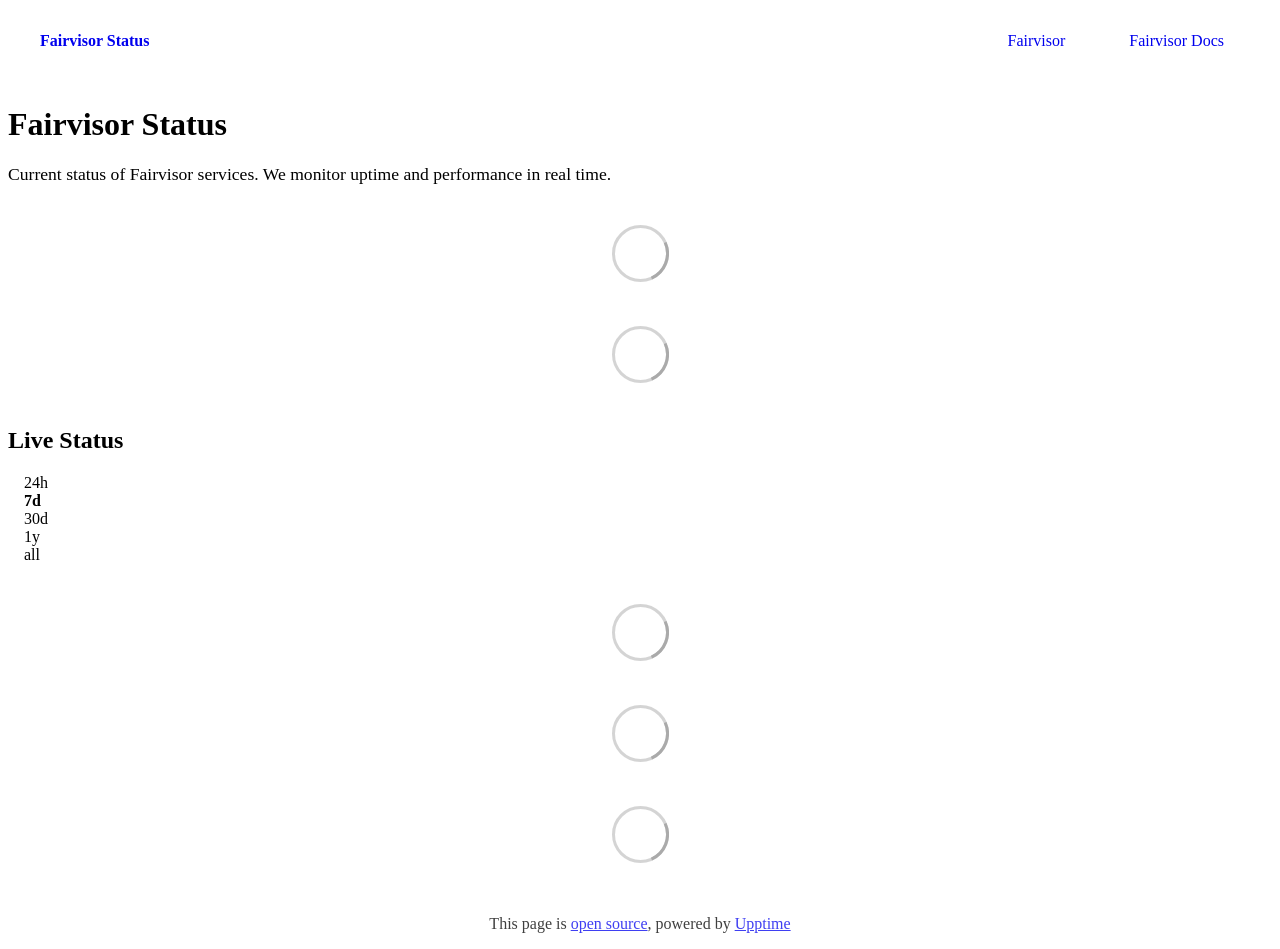
==== commit 73f33293: "deploy: 7e1de7d9a318b78e9620defb2f55bea9ecd0e961" ====
--- a/index.html
+++ b/index.html
@@ -1,4 +1,4 @@
-<!DOCTYPE html> <html lang=en> <head> <meta charset=utf-8> <meta content="width=device-width,initial-scale=1" name=viewport> <meta content=#333333 name=theme-color> <base href=/ > <link href=manifest.json rel=manifest crossorigin=use-credentials> <script>__SAPPER__={baseUrl:"",preloaded:[void 0,{}]};if('serviceWorker' in navigator)navigator.serviceWorker.register('/service-worker.js');(function(){try{eval("async function x(){}");var main="/client/client.6ccb4c3b.js"}catch(e){main="/client/legacy/client.e2c064b4.js"};var s=document.createElement("script");try{new Function("if(0)import('')")();s.src=main;s.type="module";s.crossOrigin="use-credentials";}catch(e){s.src="/client/shimport@2.0.5.js";s.setAttribute("data-main",main);}document.head.appendChild(s);}());</script> <link href=client/client-31a52aa5.css rel=stylesheet><link href=client/createOctokit-a85f76c7.css rel=stylesheet><link href=client/index-b0b6455a.css rel=stylesheet> <title>Fairvisor Status</title><link href=https://status.fairvisor.com/themes/dark.css rel=stylesheet><link href=https://status.fairvisor.com/global.css rel=stylesheet><link href=https://raw.githubusercontent.com/fairvisor/status/master/static/logo.svg rel=icon type=image/svg><link href=https://raw.githubusercontent.com/fairvisor/status/master/static/logo.svg rel=icon type=image/png><link href=https://cdn.jsdelivr.net/gh/fairvisor/status@master/static/fairvisor-theme.css rel=stylesheet> <link href=/client/client.6ccb4c3b.js rel=modulepreload as=script crossorigin=use-credentials><link href=/client/client-31a52aa5.css rel=preload as=style><link href=/client/index.e90eebb1.js rel=modulepreload as=script crossorigin=use-credentials><link href=/client/createOctokit.11e127d5.js rel=modulepreload as=script crossorigin=use-credentials><link href=/client/inject_styles.803b7e80.js rel=modulepreload as=script crossorigin=use-credentials><link href=/client/createOctokit-a85f76c7.css rel=preload as=style><link href=/client/index-b0b6455a.css rel=preload as=style></head> <body> <div id=sapper> <nav class=svelte-a08hsz><div class="svelte-a08hsz container"><div><a href=https://status.fairvisor.com class="svelte-a08hsz logo"><img alt="" class=svelte-a08hsz src=https://raw.githubusercontent.com/fairvisor/status/master/static/logo.svg> <div>Fairvisor Status</div></a></div> <ul class=svelte-a08hsz><li><a href=/ class=svelte-a08hsz target=_self aria-current=page>Status</a> <li><a href=https://www.fairvisor.com class=svelte-a08hsz target=_self>fairvisor.com</a> <li><a href=https://docs.fairvisor.com class=svelte-a08hsz target=_self>Docs</a> </li> </ul></div> </nav> <main class=container> <header class=svelte-ngkazm><h1>Fairvisor Status</h1> <p class="svelte-ngkazm lead">Current status of Fairvisor services. We monitor uptime and performance in real time.</header> <section class=svelte-8lnl4f><div class="svelte-68jxue loading"><svg class=svelte-68jxue height=38 stroke=#aaa width=38 xmlns=http://www.w3.org/2000/svg><g fill=none fill-rule=evenodd><g stroke-width=2 transform="translate(1 1)"><circle cx=18 cy=18 r=18 stroke-opacity=.5></circle><path d="M36 18c0-9.94-8.06-18-18-18"><animateTransform attributeName=transform dur=1s from="0 18 18" repeatCount=indefinite to="360 18 18" type=rotate></animateTransform></path></g></g></svg></div> </section> <section class=svelte-8lnl4f><div class="svelte-68jxue loading"><svg class=svelte-68jxue height=38 stroke=#aaa width=38 xmlns=http://www.w3.org/2000/svg><g fill=none fill-rule=evenodd><g stroke-width=2 transform="translate(1 1)"><circle cx=18 cy=18 r=18 stroke-opacity=.5></circle><path d="M36 18c0-9.94-8.06-18-18-18"><animateTransform attributeName=transform dur=1s from="0 18 18" repeatCount=indefinite to="360 18 18" type=rotate></animateTransform></path></g></g></svg></div> </section> <div class="svelte-fqsq6s f changed"><h2>Live Status</h2> <form class="svelte-fqsq6s f r"><div><input class=svelte-fqsq6s id=data_day name=d type=radio value=day><label class=svelte-fqsq6s for=data_day>24h</label></div> <div><input class=svelte-fqsq6s id=data_week name=d type=radio value=week checked><label class=svelte-fqsq6s for=data_week>7d</label></div> <div><input class=svelte-fqsq6s id=data_month name=d type=radio value=month><label class=svelte-fqsq6s for=data_month>30d</label></div> <div><input class=svelte-fqsq6s id=data_year name=d type=radio value=year><label class=svelte-fqsq6s for=data_year>1y</label></div> <div><input class=svelte-fqsq6s id=data_all name=d type=radio value=all><label class=svelte-fqsq6s for=data_all>all</label></div></form></div> <section class="svelte-fqsq6s live-status"><div class="svelte-68jxue loading"><svg class=svelte-68jxue height=38 stroke=#aaa width=38 xmlns=http://www.w3.org/2000/svg><g fill=none fill-rule=evenodd><g stroke-width=2 transform="translate(1 1)"><circle cx=18 cy=18 r=18 stroke-opacity=.5></circle><path d="M36 18c0-9.94-8.06-18-18-18"><animateTransform attributeName=transform dur=1s from="0 18 18" repeatCount=indefinite to="360 18 18" type=rotate></animateTransform></path></g></g></svg></div> </section> <section><div class="svelte-68jxue loading"><svg class=svelte-68jxue height=38 stroke=#aaa width=38 xmlns=http://www.w3.org/2000/svg><g fill=none fill-rule=evenodd><g stroke-width=2 transform="translate(1 1)"><circle cx=18 cy=18 r=18 stroke-opacity=.5></circle><path d="M36 18c0-9.94-8.06-18-18-18"><animateTransform attributeName=transform dur=1s from="0 18 18" repeatCount=indefinite to="360 18 18" type=rotate></animateTransform></path></g></g></svg></div> </section> <section><div class="svelte-68jxue loading"><svg class=svelte-68jxue height=38 stroke=#aaa width=38 xmlns=http://www.w3.org/2000/svg><g fill=none fill-rule=evenodd><g stroke-width=2 transform="translate(1 1)"><circle cx=18 cy=18 r=18 stroke-opacity=.5></circle><path d="M36 18c0-9.94-8.06-18-18-18"><animateTransform attributeName=transform dur=1s from="0 18 18" repeatCount=indefinite to="360 18 18" type=rotate></animateTransform></path></g></g></svg></div></section></main> <footer class=svelte-jbr799><p>This page is <a href=https://github.com/fairvisor/status>open source</a>, powered by <a href=https://upptime.js.org>Upptime</a></p> </footer></div> <script> try {
+<!DOCTYPE html> <html lang=en> <head> <meta charset=utf-8> <meta content="width=device-width,initial-scale=1" name=viewport> <meta content=#333333 name=theme-color> <base href=/ > <link href=manifest.json rel=manifest crossorigin=use-credentials> <script>__SAPPER__={baseUrl:"",preloaded:[void 0,{}]};if('serviceWorker' in navigator)navigator.serviceWorker.register('/service-worker.js');(function(){try{eval("async function x(){}");var main="/client/client.11ebe424.js"}catch(e){main="/client/legacy/client.a9a83fd2.js"};var s=document.createElement("script");try{new Function("if(0)import('')")();s.src=main;s.type="module";s.crossOrigin="use-credentials";}catch(e){s.src="/client/shimport@2.0.5.js";s.setAttribute("data-main",main);}document.head.appendChild(s);}());</script> <link href=client/client-31a52aa5.css rel=stylesheet><link href=client/createOctokit-a85f76c7.css rel=stylesheet><link href=client/index-b0b6455a.css rel=stylesheet> <title>Fairvisor Status</title><link href=https://status.fairvisor.com/themes/dark.css rel=stylesheet><link href=https://status.fairvisor.com/global.css rel=stylesheet><link href=https://raw.githubusercontent.com/fairvisor/status/master/static/logo.svg rel=icon type=image/svg><link href=https://raw.githubusercontent.com/fairvisor/status/master/static/logo.svg rel=icon type=image/png><link href=https://cdn.jsdelivr.net/gh/fairvisor/status@master/static/fairvisor-theme.css rel=stylesheet> <link href=/client/client.11ebe424.js rel=modulepreload as=script crossorigin=use-credentials><link href=/client/client-31a52aa5.css rel=preload as=style><link href=/client/index.ac8cb321.js rel=modulepreload as=script crossorigin=use-credentials><link href=/client/createOctokit.12caca2d.js rel=modulepreload as=script crossorigin=use-credentials><link href=/client/inject_styles.803b7e80.js rel=modulepreload as=script crossorigin=use-credentials><link href=/client/createOctokit-a85f76c7.css rel=preload as=style><link href=/client/index-b0b6455a.css rel=preload as=style></head> <body> <div id=sapper> <nav class=svelte-a08hsz><div class="svelte-a08hsz container"><div><a href=https://status.fairvisor.com class="svelte-a08hsz logo"><img alt="" class=svelte-a08hsz src=https://raw.githubusercontent.com/fairvisor/status/master/static/logo.svg> <div>Fairvisor Status</div></a></div> <ul class=svelte-a08hsz><li><a href=https://www.fairvisor.com class=svelte-a08hsz target=_self>Fairvisor</a> <li><a href=https://docs.fairvisor.com class=svelte-a08hsz target=_self>Fairvisor Docs</a> </li> </ul></div> </nav> <main class=container> <header class=svelte-ngkazm><h1>Fairvisor Status</h1> <p class="svelte-ngkazm lead">Current status of Fairvisor services. We monitor uptime and performance in real time.</header> <section class=svelte-8lnl4f><div class="svelte-68jxue loading"><svg class=svelte-68jxue height=38 stroke=#aaa width=38 xmlns=http://www.w3.org/2000/svg><g fill=none fill-rule=evenodd><g stroke-width=2 transform="translate(1 1)"><circle cx=18 cy=18 r=18 stroke-opacity=.5></circle><path d="M36 18c0-9.94-8.06-18-18-18"><animateTransform attributeName=transform dur=1s from="0 18 18" repeatCount=indefinite to="360 18 18" type=rotate></animateTransform></path></g></g></svg></div> </section> <section class=svelte-8lnl4f><div class="svelte-68jxue loading"><svg class=svelte-68jxue height=38 stroke=#aaa width=38 xmlns=http://www.w3.org/2000/svg><g fill=none fill-rule=evenodd><g stroke-width=2 transform="translate(1 1)"><circle cx=18 cy=18 r=18 stroke-opacity=.5></circle><path d="M36 18c0-9.94-8.06-18-18-18"><animateTransform attributeName=transform dur=1s from="0 18 18" repeatCount=indefinite to="360 18 18" type=rotate></animateTransform></path></g></g></svg></div> </section> <div class="svelte-fqsq6s f changed"><h2>Live Status</h2> <form class="svelte-fqsq6s f r"><div><input class=svelte-fqsq6s id=data_day name=d type=radio value=day><label class=svelte-fqsq6s for=data_day>24h</label></div> <div><input class=svelte-fqsq6s id=data_week name=d type=radio value=week checked><label class=svelte-fqsq6s for=data_week>7d</label></div> <div><input class=svelte-fqsq6s id=data_month name=d type=radio value=month><label class=svelte-fqsq6s for=data_month>30d</label></div> <div><input class=svelte-fqsq6s id=data_year name=d type=radio value=year><label class=svelte-fqsq6s for=data_year>1y</label></div> <div><input class=svelte-fqsq6s id=data_all name=d type=radio value=all><label class=svelte-fqsq6s for=data_all>all</label></div></form></div> <section class="svelte-fqsq6s live-status"><div class="svelte-68jxue loading"><svg class=svelte-68jxue height=38 stroke=#aaa width=38 xmlns=http://www.w3.org/2000/svg><g fill=none fill-rule=evenodd><g stroke-width=2 transform="translate(1 1)"><circle cx=18 cy=18 r=18 stroke-opacity=.5></circle><path d="M36 18c0-9.94-8.06-18-18-18"><animateTransform attributeName=transform dur=1s from="0 18 18" repeatCount=indefinite to="360 18 18" type=rotate></animateTransform></path></g></g></svg></div> </section> <section><div class="svelte-68jxue loading"><svg class=svelte-68jxue height=38 stroke=#aaa width=38 xmlns=http://www.w3.org/2000/svg><g fill=none fill-rule=evenodd><g stroke-width=2 transform="translate(1 1)"><circle cx=18 cy=18 r=18 stroke-opacity=.5></circle><path d="M36 18c0-9.94-8.06-18-18-18"><animateTransform attributeName=transform dur=1s from="0 18 18" repeatCount=indefinite to="360 18 18" type=rotate></animateTransform></path></g></g></svg></div> </section> <section><div class="svelte-68jxue loading"><svg class=svelte-68jxue height=38 stroke=#aaa width=38 xmlns=http://www.w3.org/2000/svg><g fill=none fill-rule=evenodd><g stroke-width=2 transform="translate(1 1)"><circle cx=18 cy=18 r=18 stroke-opacity=.5></circle><path d="M36 18c0-9.94-8.06-18-18-18"><animateTransform attributeName=transform dur=1s from="0 18 18" repeatCount=indefinite to="360 18 18" type=rotate></animateTransform></path></g></g></svg></div></section></main> <footer class=svelte-jbr799><p>This page is <a href=https://github.com/fairvisor/status>open source</a>, powered by <a href=https://upptime.js.org>Upptime</a></p> </footer></div> <script> try {
         if (typeof window !== "undefined" && window.navigator && navigator.serviceWorker) {
           navigator.serviceWorker.getRegistrations().then(function (registrations) {
             for (let registration of registrations) {
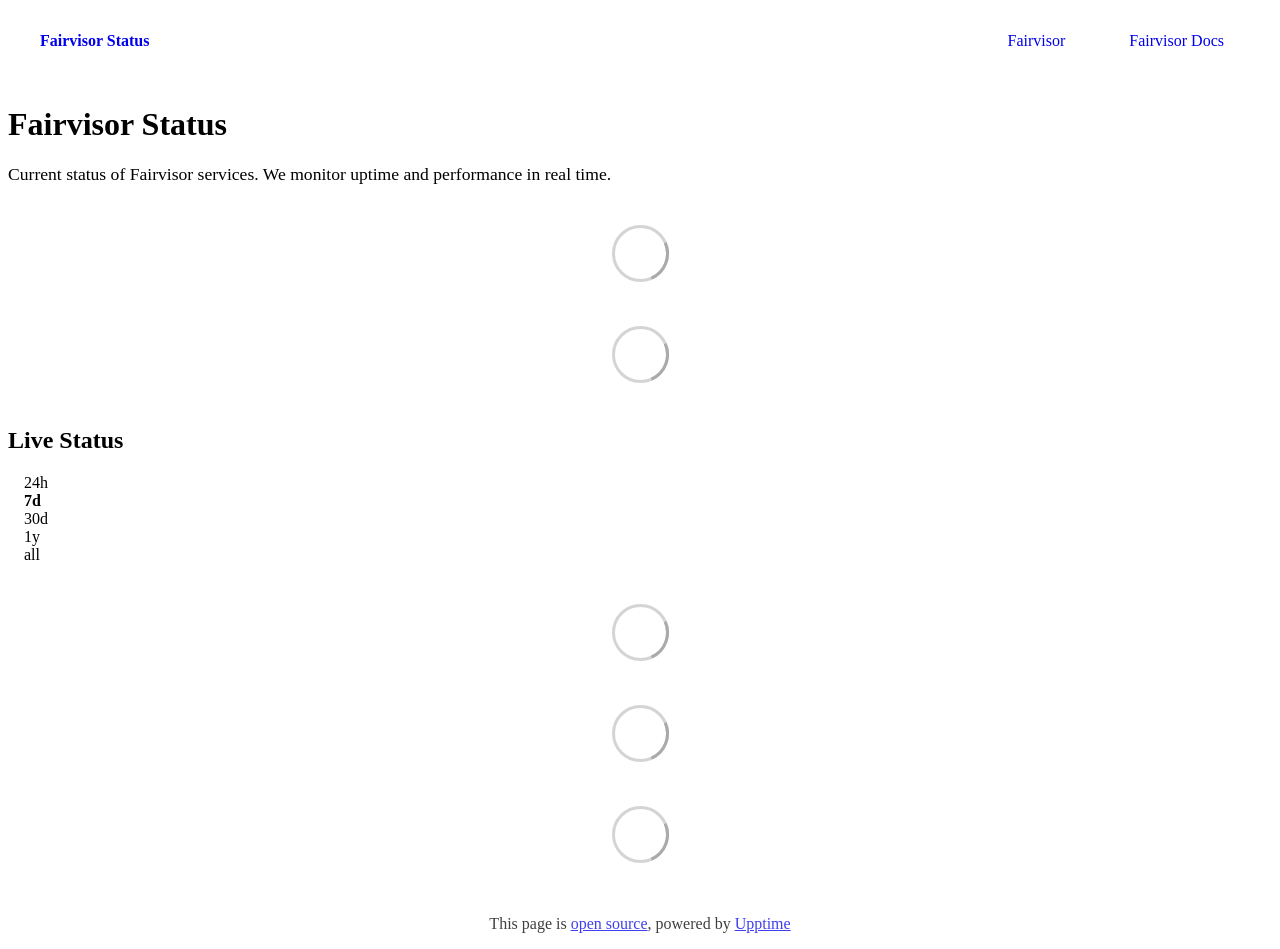
==== commit 3a5c4de8: "deploy: 1197d77088b4c0fecb0d4f44a0a29971e71bed5d" ====
--- a/index.html
+++ b/index.html
@@ -1,4 +1,4 @@
-<!DOCTYPE html> <html lang=en> <head> <meta charset=utf-8> <meta content="width=device-width,initial-scale=1" name=viewport> <meta content=#333333 name=theme-color> <base href=/ > <link href=manifest.json rel=manifest crossorigin=use-credentials> <script>__SAPPER__={baseUrl:"",preloaded:[void 0,{}]};if('serviceWorker' in navigator)navigator.serviceWorker.register('/service-worker.js');(function(){try{eval("async function x(){}");var main="/client/client.11ebe424.js"}catch(e){main="/client/legacy/client.a9a83fd2.js"};var s=document.createElement("script");try{new Function("if(0)import('')")();s.src=main;s.type="module";s.crossOrigin="use-credentials";}catch(e){s.src="/client/shimport@2.0.5.js";s.setAttribute("data-main",main);}document.head.appendChild(s);}());</script> <link href=client/client-31a52aa5.css rel=stylesheet><link href=client/createOctokit-a85f76c7.css rel=stylesheet><link href=client/index-b0b6455a.css rel=stylesheet> <title>Fairvisor Status</title><link href=https://status.fairvisor.com/themes/dark.css rel=stylesheet><link href=https://status.fairvisor.com/global.css rel=stylesheet><link href=https://raw.githubusercontent.com/fairvisor/status/master/static/logo.svg rel=icon type=image/svg><link href=https://raw.githubusercontent.com/fairvisor/status/master/static/logo.svg rel=icon type=image/png><link href=https://cdn.jsdelivr.net/gh/fairvisor/status@master/static/fairvisor-theme.css rel=stylesheet> <link href=/client/client.11ebe424.js rel=modulepreload as=script crossorigin=use-credentials><link href=/client/client-31a52aa5.css rel=preload as=style><link href=/client/index.ac8cb321.js rel=modulepreload as=script crossorigin=use-credentials><link href=/client/createOctokit.12caca2d.js rel=modulepreload as=script crossorigin=use-credentials><link href=/client/inject_styles.803b7e80.js rel=modulepreload as=script crossorigin=use-credentials><link href=/client/createOctokit-a85f76c7.css rel=preload as=style><link href=/client/index-b0b6455a.css rel=preload as=style></head> <body> <div id=sapper> <nav class=svelte-a08hsz><div class="svelte-a08hsz container"><div><a href=https://status.fairvisor.com class="svelte-a08hsz logo"><img alt="" class=svelte-a08hsz src=https://raw.githubusercontent.com/fairvisor/status/master/static/logo.svg> <div>Fairvisor Status</div></a></div> <ul class=svelte-a08hsz><li><a href=https://www.fairvisor.com class=svelte-a08hsz target=_self>Fairvisor</a> <li><a href=https://docs.fairvisor.com class=svelte-a08hsz target=_self>Fairvisor Docs</a> </li> </ul></div> </nav> <main class=container> <header class=svelte-ngkazm><h1>Fairvisor Status</h1> <p class="svelte-ngkazm lead">Current status of Fairvisor services. We monitor uptime and performance in real time.</header> <section class=svelte-8lnl4f><div class="svelte-68jxue loading"><svg class=svelte-68jxue height=38 stroke=#aaa width=38 xmlns=http://www.w3.org/2000/svg><g fill=none fill-rule=evenodd><g stroke-width=2 transform="translate(1 1)"><circle cx=18 cy=18 r=18 stroke-opacity=.5></circle><path d="M36 18c0-9.94-8.06-18-18-18"><animateTransform attributeName=transform dur=1s from="0 18 18" repeatCount=indefinite to="360 18 18" type=rotate></animateTransform></path></g></g></svg></div> </section> <section class=svelte-8lnl4f><div class="svelte-68jxue loading"><svg class=svelte-68jxue height=38 stroke=#aaa width=38 xmlns=http://www.w3.org/2000/svg><g fill=none fill-rule=evenodd><g stroke-width=2 transform="translate(1 1)"><circle cx=18 cy=18 r=18 stroke-opacity=.5></circle><path d="M36 18c0-9.94-8.06-18-18-18"><animateTransform attributeName=transform dur=1s from="0 18 18" repeatCount=indefinite to="360 18 18" type=rotate></animateTransform></path></g></g></svg></div> </section> <div class="svelte-fqsq6s f changed"><h2>Live Status</h2> <form class="svelte-fqsq6s f r"><div><input class=svelte-fqsq6s id=data_day name=d type=radio value=day><label class=svelte-fqsq6s for=data_day>24h</label></div> <div><input class=svelte-fqsq6s id=data_week name=d type=radio value=week checked><label class=svelte-fqsq6s for=data_week>7d</label></div> <div><input class=svelte-fqsq6s id=data_month name=d type=radio value=month><label class=svelte-fqsq6s for=data_month>30d</label></div> <div><input class=svelte-fqsq6s id=data_year name=d type=radio value=year><label class=svelte-fqsq6s for=data_year>1y</label></div> <div><input class=svelte-fqsq6s id=data_all name=d type=radio value=all><label class=svelte-fqsq6s for=data_all>all</label></div></form></div> <section class="svelte-fqsq6s live-status"><div class="svelte-68jxue loading"><svg class=svelte-68jxue height=38 stroke=#aaa width=38 xmlns=http://www.w3.org/2000/svg><g fill=none fill-rule=evenodd><g stroke-width=2 transform="translate(1 1)"><circle cx=18 cy=18 r=18 stroke-opacity=.5></circle><path d="M36 18c0-9.94-8.06-18-18-18"><animateTransform attributeName=transform dur=1s from="0 18 18" repeatCount=indefinite to="360 18 18" type=rotate></animateTransform></path></g></g></svg></div> </section> <section><div class="svelte-68jxue loading"><svg class=svelte-68jxue height=38 stroke=#aaa width=38 xmlns=http://www.w3.org/2000/svg><g fill=none fill-rule=evenodd><g stroke-width=2 transform="translate(1 1)"><circle cx=18 cy=18 r=18 stroke-opacity=.5></circle><path d="M36 18c0-9.94-8.06-18-18-18"><animateTransform attributeName=transform dur=1s from="0 18 18" repeatCount=indefinite to="360 18 18" type=rotate></animateTransform></path></g></g></svg></div> </section> <section><div class="svelte-68jxue loading"><svg class=svelte-68jxue height=38 stroke=#aaa width=38 xmlns=http://www.w3.org/2000/svg><g fill=none fill-rule=evenodd><g stroke-width=2 transform="translate(1 1)"><circle cx=18 cy=18 r=18 stroke-opacity=.5></circle><path d="M36 18c0-9.94-8.06-18-18-18"><animateTransform attributeName=transform dur=1s from="0 18 18" repeatCount=indefinite to="360 18 18" type=rotate></animateTransform></path></g></g></svg></div></section></main> <footer class=svelte-jbr799><p>This page is <a href=https://github.com/fairvisor/status>open source</a>, powered by <a href=https://upptime.js.org>Upptime</a></p> </footer></div> <script> try {
+<!DOCTYPE html> <html lang=en> <head> <meta charset=utf-8> <meta content="width=device-width,initial-scale=1" name=viewport> <meta content=#333333 name=theme-color> <base href=/ > <link href=manifest.json rel=manifest crossorigin=use-credentials> <script>__SAPPER__={baseUrl:"",preloaded:[void 0,{}]};if('serviceWorker' in navigator)navigator.serviceWorker.register('/service-worker.js');(function(){try{eval("async function x(){}");var main="/client/client.11ebe424.js"}catch(e){main="/client/legacy/client.269c9234.js"};var s=document.createElement("script");try{new Function("if(0)import('')")();s.src=main;s.type="module";s.crossOrigin="use-credentials";}catch(e){s.src="/client/shimport@2.0.5.js";s.setAttribute("data-main",main);}document.head.appendChild(s);}());</script> <link href=client/client-31a52aa5.css rel=stylesheet><link href=client/createOctokit-a85f76c7.css rel=stylesheet><link href=client/index-b0b6455a.css rel=stylesheet> <title>Fairvisor Status</title><link href=https://status.fairvisor.com/themes/dark.css rel=stylesheet><link href=https://status.fairvisor.com/global.css rel=stylesheet><link href=https://raw.githubusercontent.com/fairvisor/status/master/static/logo.svg rel=icon type=image/svg><link href=https://raw.githubusercontent.com/fairvisor/status/master/static/logo.svg rel=icon type=image/png><link href=https://cdn.jsdelivr.net/gh/fairvisor/status@master/static/fairvisor-theme.css rel=stylesheet> <link href=/client/client.11ebe424.js rel=modulepreload as=script crossorigin=use-credentials><link href=/client/client-31a52aa5.css rel=preload as=style><link href=/client/index.ac8cb321.js rel=modulepreload as=script crossorigin=use-credentials><link href=/client/createOctokit.12caca2d.js rel=modulepreload as=script crossorigin=use-credentials><link href=/client/inject_styles.803b7e80.js rel=modulepreload as=script crossorigin=use-credentials><link href=/client/createOctokit-a85f76c7.css rel=preload as=style><link href=/client/index-b0b6455a.css rel=preload as=style></head> <body> <div id=sapper> <nav class=svelte-a08hsz><div class="svelte-a08hsz container"><div><a href=https://status.fairvisor.com class="svelte-a08hsz logo"><img alt="" class=svelte-a08hsz src=https://raw.githubusercontent.com/fairvisor/status/master/static/logo.svg> <div>Fairvisor Status</div></a></div> <ul class=svelte-a08hsz><li><a href=https://www.fairvisor.com class=svelte-a08hsz target=_self>Fairvisor</a> <li><a href=https://docs.fairvisor.com class=svelte-a08hsz target=_self>Fairvisor Docs</a> </li> </ul></div> </nav> <main class=container> <header class=svelte-ngkazm><h1>Fairvisor Status</h1> <p class="svelte-ngkazm lead">Current status of Fairvisor services. We monitor uptime and performance in real time.</header> <section class=svelte-8lnl4f><div class="svelte-68jxue loading"><svg class=svelte-68jxue height=38 stroke=#aaa width=38 xmlns=http://www.w3.org/2000/svg><g fill=none fill-rule=evenodd><g stroke-width=2 transform="translate(1 1)"><circle cx=18 cy=18 r=18 stroke-opacity=.5></circle><path d="M36 18c0-9.94-8.06-18-18-18"><animateTransform attributeName=transform dur=1s from="0 18 18" repeatCount=indefinite to="360 18 18" type=rotate></animateTransform></path></g></g></svg></div> </section> <section class=svelte-8lnl4f><div class="svelte-68jxue loading"><svg class=svelte-68jxue height=38 stroke=#aaa width=38 xmlns=http://www.w3.org/2000/svg><g fill=none fill-rule=evenodd><g stroke-width=2 transform="translate(1 1)"><circle cx=18 cy=18 r=18 stroke-opacity=.5></circle><path d="M36 18c0-9.94-8.06-18-18-18"><animateTransform attributeName=transform dur=1s from="0 18 18" repeatCount=indefinite to="360 18 18" type=rotate></animateTransform></path></g></g></svg></div> </section> <div class="svelte-fqsq6s f changed"><h2>Live Status</h2> <form class="svelte-fqsq6s f r"><div><input class=svelte-fqsq6s id=data_day name=d type=radio value=day><label class=svelte-fqsq6s for=data_day>24h</label></div> <div><input class=svelte-fqsq6s id=data_week name=d type=radio value=week checked><label class=svelte-fqsq6s for=data_week>7d</label></div> <div><input class=svelte-fqsq6s id=data_month name=d type=radio value=month><label class=svelte-fqsq6s for=data_month>30d</label></div> <div><input class=svelte-fqsq6s id=data_year name=d type=radio value=year><label class=svelte-fqsq6s for=data_year>1y</label></div> <div><input class=svelte-fqsq6s id=data_all name=d type=radio value=all><label class=svelte-fqsq6s for=data_all>all</label></div></form></div> <section class="svelte-fqsq6s live-status"><div class="svelte-68jxue loading"><svg class=svelte-68jxue height=38 stroke=#aaa width=38 xmlns=http://www.w3.org/2000/svg><g fill=none fill-rule=evenodd><g stroke-width=2 transform="translate(1 1)"><circle cx=18 cy=18 r=18 stroke-opacity=.5></circle><path d="M36 18c0-9.94-8.06-18-18-18"><animateTransform attributeName=transform dur=1s from="0 18 18" repeatCount=indefinite to="360 18 18" type=rotate></animateTransform></path></g></g></svg></div> </section> <section><div class="svelte-68jxue loading"><svg class=svelte-68jxue height=38 stroke=#aaa width=38 xmlns=http://www.w3.org/2000/svg><g fill=none fill-rule=evenodd><g stroke-width=2 transform="translate(1 1)"><circle cx=18 cy=18 r=18 stroke-opacity=.5></circle><path d="M36 18c0-9.94-8.06-18-18-18"><animateTransform attributeName=transform dur=1s from="0 18 18" repeatCount=indefinite to="360 18 18" type=rotate></animateTransform></path></g></g></svg></div> </section> <section><div class="svelte-68jxue loading"><svg class=svelte-68jxue height=38 stroke=#aaa width=38 xmlns=http://www.w3.org/2000/svg><g fill=none fill-rule=evenodd><g stroke-width=2 transform="translate(1 1)"><circle cx=18 cy=18 r=18 stroke-opacity=.5></circle><path d="M36 18c0-9.94-8.06-18-18-18"><animateTransform attributeName=transform dur=1s from="0 18 18" repeatCount=indefinite to="360 18 18" type=rotate></animateTransform></path></g></g></svg></div></section></main> <footer class=svelte-jbr799><p>This page is <a href=https://github.com/fairvisor/status>open source</a>, powered by <a href=https://upptime.js.org>Upptime</a></p> </footer></div> <script> try {
         if (typeof window !== "undefined" && window.navigator && navigator.serviceWorker) {
           navigator.serviceWorker.getRegistrations().then(function (registrations) {
             for (let registration of registrations) {
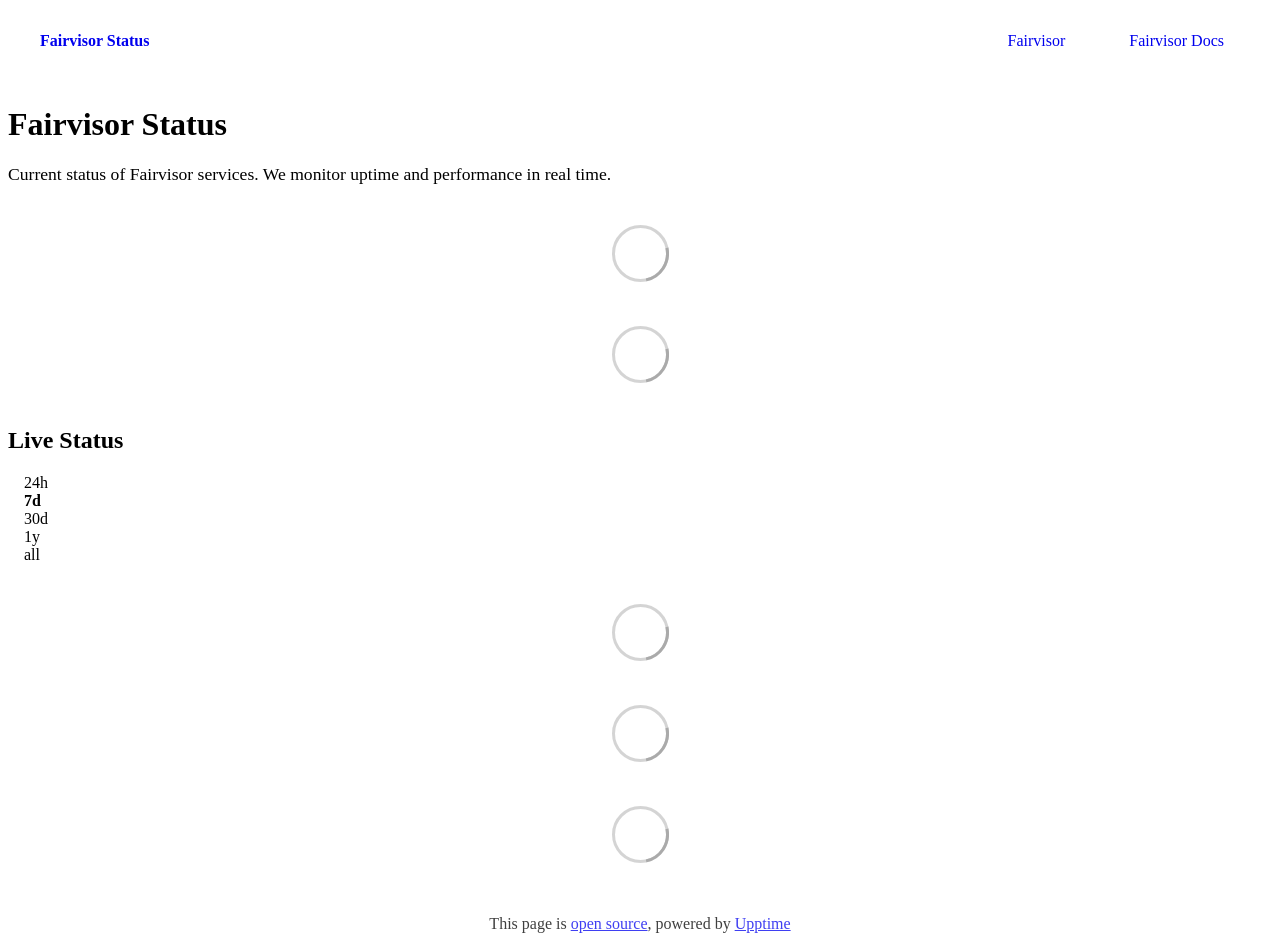
==== commit 76b774f2: "deploy: 7e9af17f1b19899e2b697f5bb3276fd1e4539109" ====
--- a/index.html
+++ b/index.html
@@ -1,4 +1,4 @@
-<!DOCTYPE html> <html lang=en> <head> <meta charset=utf-8> <meta content="width=device-width,initial-scale=1" name=viewport> <meta content=#333333 name=theme-color> <base href=/ > <link href=manifest.json rel=manifest crossorigin=use-credentials> <script>__SAPPER__={baseUrl:"",preloaded:[void 0,{}]};if('serviceWorker' in navigator)navigator.serviceWorker.register('/service-worker.js');(function(){try{eval("async function x(){}");var main="/client/client.11ebe424.js"}catch(e){main="/client/legacy/client.269c9234.js"};var s=document.createElement("script");try{new Function("if(0)import('')")();s.src=main;s.type="module";s.crossOrigin="use-credentials";}catch(e){s.src="/client/shimport@2.0.5.js";s.setAttribute("data-main",main);}document.head.appendChild(s);}());</script> <link href=client/client-31a52aa5.css rel=stylesheet><link href=client/createOctokit-a85f76c7.css rel=stylesheet><link href=client/index-b0b6455a.css rel=stylesheet> <title>Fairvisor Status</title><link href=https://status.fairvisor.com/themes/dark.css rel=stylesheet><link href=https://status.fairvisor.com/global.css rel=stylesheet><link href=https://raw.githubusercontent.com/fairvisor/status/master/static/logo.svg rel=icon type=image/svg><link href=https://raw.githubusercontent.com/fairvisor/status/master/static/logo.svg rel=icon type=image/png><link href=https://cdn.jsdelivr.net/gh/fairvisor/status@master/static/fairvisor-theme.css rel=stylesheet> <link href=/client/client.11ebe424.js rel=modulepreload as=script crossorigin=use-credentials><link href=/client/client-31a52aa5.css rel=preload as=style><link href=/client/index.ac8cb321.js rel=modulepreload as=script crossorigin=use-credentials><link href=/client/createOctokit.12caca2d.js rel=modulepreload as=script crossorigin=use-credentials><link href=/client/inject_styles.803b7e80.js rel=modulepreload as=script crossorigin=use-credentials><link href=/client/createOctokit-a85f76c7.css rel=preload as=style><link href=/client/index-b0b6455a.css rel=preload as=style></head> <body> <div id=sapper> <nav class=svelte-a08hsz><div class="svelte-a08hsz container"><div><a href=https://status.fairvisor.com class="svelte-a08hsz logo"><img alt="" class=svelte-a08hsz src=https://raw.githubusercontent.com/fairvisor/status/master/static/logo.svg> <div>Fairvisor Status</div></a></div> <ul class=svelte-a08hsz><li><a href=https://www.fairvisor.com class=svelte-a08hsz target=_self>Fairvisor</a> <li><a href=https://docs.fairvisor.com class=svelte-a08hsz target=_self>Fairvisor Docs</a> </li> </ul></div> </nav> <main class=container> <header class=svelte-ngkazm><h1>Fairvisor Status</h1> <p class="svelte-ngkazm lead">Current status of Fairvisor services. We monitor uptime and performance in real time.</header> <section class=svelte-8lnl4f><div class="svelte-68jxue loading"><svg class=svelte-68jxue height=38 stroke=#aaa width=38 xmlns=http://www.w3.org/2000/svg><g fill=none fill-rule=evenodd><g stroke-width=2 transform="translate(1 1)"><circle cx=18 cy=18 r=18 stroke-opacity=.5></circle><path d="M36 18c0-9.94-8.06-18-18-18"><animateTransform attributeName=transform dur=1s from="0 18 18" repeatCount=indefinite to="360 18 18" type=rotate></animateTransform></path></g></g></svg></div> </section> <section class=svelte-8lnl4f><div class="svelte-68jxue loading"><svg class=svelte-68jxue height=38 stroke=#aaa width=38 xmlns=http://www.w3.org/2000/svg><g fill=none fill-rule=evenodd><g stroke-width=2 transform="translate(1 1)"><circle cx=18 cy=18 r=18 stroke-opacity=.5></circle><path d="M36 18c0-9.94-8.06-18-18-18"><animateTransform attributeName=transform dur=1s from="0 18 18" repeatCount=indefinite to="360 18 18" type=rotate></animateTransform></path></g></g></svg></div> </section> <div class="svelte-fqsq6s f changed"><h2>Live Status</h2> <form class="svelte-fqsq6s f r"><div><input class=svelte-fqsq6s id=data_day name=d type=radio value=day><label class=svelte-fqsq6s for=data_day>24h</label></div> <div><input class=svelte-fqsq6s id=data_week name=d type=radio value=week checked><label class=svelte-fqsq6s for=data_week>7d</label></div> <div><input class=svelte-fqsq6s id=data_month name=d type=radio value=month><label class=svelte-fqsq6s for=data_month>30d</label></div> <div><input class=svelte-fqsq6s id=data_year name=d type=radio value=year><label class=svelte-fqsq6s for=data_year>1y</label></div> <div><input class=svelte-fqsq6s id=data_all name=d type=radio value=all><label class=svelte-fqsq6s for=data_all>all</label></div></form></div> <section class="svelte-fqsq6s live-status"><div class="svelte-68jxue loading"><svg class=svelte-68jxue height=38 stroke=#aaa width=38 xmlns=http://www.w3.org/2000/svg><g fill=none fill-rule=evenodd><g stroke-width=2 transform="translate(1 1)"><circle cx=18 cy=18 r=18 stroke-opacity=.5></circle><path d="M36 18c0-9.94-8.06-18-18-18"><animateTransform attributeName=transform dur=1s from="0 18 18" repeatCount=indefinite to="360 18 18" type=rotate></animateTransform></path></g></g></svg></div> </section> <section><div class="svelte-68jxue loading"><svg class=svelte-68jxue height=38 stroke=#aaa width=38 xmlns=http://www.w3.org/2000/svg><g fill=none fill-rule=evenodd><g stroke-width=2 transform="translate(1 1)"><circle cx=18 cy=18 r=18 stroke-opacity=.5></circle><path d="M36 18c0-9.94-8.06-18-18-18"><animateTransform attributeName=transform dur=1s from="0 18 18" repeatCount=indefinite to="360 18 18" type=rotate></animateTransform></path></g></g></svg></div> </section> <section><div class="svelte-68jxue loading"><svg class=svelte-68jxue height=38 stroke=#aaa width=38 xmlns=http://www.w3.org/2000/svg><g fill=none fill-rule=evenodd><g stroke-width=2 transform="translate(1 1)"><circle cx=18 cy=18 r=18 stroke-opacity=.5></circle><path d="M36 18c0-9.94-8.06-18-18-18"><animateTransform attributeName=transform dur=1s from="0 18 18" repeatCount=indefinite to="360 18 18" type=rotate></animateTransform></path></g></g></svg></div></section></main> <footer class=svelte-jbr799><p>This page is <a href=https://github.com/fairvisor/status>open source</a>, powered by <a href=https://upptime.js.org>Upptime</a></p> </footer></div> <script> try {
+<!DOCTYPE html> <html lang=en> <head> <meta charset=utf-8> <meta content="width=device-width,initial-scale=1" name=viewport> <meta content=#333333 name=theme-color> <base href=/ > <link href=manifest.json rel=manifest crossorigin=use-credentials> <script>__SAPPER__={baseUrl:"",preloaded:[void 0,{}]};if('serviceWorker' in navigator)navigator.serviceWorker.register('/service-worker.js');(function(){try{eval("async function x(){}");var main="/client/client.11ebe424.js"}catch(e){main="/client/legacy/client.e5e33763.js"};var s=document.createElement("script");try{new Function("if(0)import('')")();s.src=main;s.type="module";s.crossOrigin="use-credentials";}catch(e){s.src="/client/shimport@2.0.5.js";s.setAttribute("data-main",main);}document.head.appendChild(s);}());</script> <link href=client/client-31a52aa5.css rel=stylesheet><link href=client/createOctokit-a85f76c7.css rel=stylesheet><link href=client/index-b0b6455a.css rel=stylesheet> <title>Fairvisor Status</title><link href=https://status.fairvisor.com/themes/dark.css rel=stylesheet><link href=https://status.fairvisor.com/global.css rel=stylesheet><link href=https://raw.githubusercontent.com/fairvisor/status/master/static/logo.svg rel=icon type=image/svg><link href=https://raw.githubusercontent.com/fairvisor/status/master/static/logo.svg rel=icon type=image/png><link href=https://cdn.jsdelivr.net/gh/fairvisor/status@master/static/fairvisor-theme.css rel=stylesheet> <link href=/client/client.11ebe424.js rel=modulepreload as=script crossorigin=use-credentials><link href=/client/client-31a52aa5.css rel=preload as=style><link href=/client/index.ac8cb321.js rel=modulepreload as=script crossorigin=use-credentials><link href=/client/createOctokit.12caca2d.js rel=modulepreload as=script crossorigin=use-credentials><link href=/client/inject_styles.803b7e80.js rel=modulepreload as=script crossorigin=use-credentials><link href=/client/createOctokit-a85f76c7.css rel=preload as=style><link href=/client/index-b0b6455a.css rel=preload as=style></head> <body> <div id=sapper> <nav class=svelte-a08hsz><div class="svelte-a08hsz container"><div><a href=https://status.fairvisor.com class="svelte-a08hsz logo"><img alt="" class=svelte-a08hsz src=https://raw.githubusercontent.com/fairvisor/status/master/static/logo.svg> <div>Fairvisor Status</div></a></div> <ul class=svelte-a08hsz><li><a href=https://www.fairvisor.com class=svelte-a08hsz target=_self>Fairvisor</a> <li><a href=https://docs.fairvisor.com class=svelte-a08hsz target=_self>Fairvisor Docs</a> </li> </ul></div> </nav> <main class=container> <header class=svelte-ngkazm><h1>Fairvisor Status</h1> <p class="svelte-ngkazm lead">Current status of Fairvisor services. We monitor uptime and performance in real time.</header> <section class=svelte-8lnl4f><div class="svelte-68jxue loading"><svg class=svelte-68jxue height=38 stroke=#aaa width=38 xmlns=http://www.w3.org/2000/svg><g fill=none fill-rule=evenodd><g stroke-width=2 transform="translate(1 1)"><circle cx=18 cy=18 r=18 stroke-opacity=.5></circle><path d="M36 18c0-9.94-8.06-18-18-18"><animateTransform attributeName=transform dur=1s from="0 18 18" repeatCount=indefinite to="360 18 18" type=rotate></animateTransform></path></g></g></svg></div> </section> <section class=svelte-8lnl4f><div class="svelte-68jxue loading"><svg class=svelte-68jxue height=38 stroke=#aaa width=38 xmlns=http://www.w3.org/2000/svg><g fill=none fill-rule=evenodd><g stroke-width=2 transform="translate(1 1)"><circle cx=18 cy=18 r=18 stroke-opacity=.5></circle><path d="M36 18c0-9.94-8.06-18-18-18"><animateTransform attributeName=transform dur=1s from="0 18 18" repeatCount=indefinite to="360 18 18" type=rotate></animateTransform></path></g></g></svg></div> </section> <div class="svelte-fqsq6s f changed"><h2>Live Status</h2> <form class="svelte-fqsq6s f r"><div><input class=svelte-fqsq6s id=data_day name=d type=radio value=day><label class=svelte-fqsq6s for=data_day>24h</label></div> <div><input class=svelte-fqsq6s id=data_week name=d type=radio value=week checked><label class=svelte-fqsq6s for=data_week>7d</label></div> <div><input class=svelte-fqsq6s id=data_month name=d type=radio value=month><label class=svelte-fqsq6s for=data_month>30d</label></div> <div><input class=svelte-fqsq6s id=data_year name=d type=radio value=year><label class=svelte-fqsq6s for=data_year>1y</label></div> <div><input class=svelte-fqsq6s id=data_all name=d type=radio value=all><label class=svelte-fqsq6s for=data_all>all</label></div></form></div> <section class="svelte-fqsq6s live-status"><div class="svelte-68jxue loading"><svg class=svelte-68jxue height=38 stroke=#aaa width=38 xmlns=http://www.w3.org/2000/svg><g fill=none fill-rule=evenodd><g stroke-width=2 transform="translate(1 1)"><circle cx=18 cy=18 r=18 stroke-opacity=.5></circle><path d="M36 18c0-9.94-8.06-18-18-18"><animateTransform attributeName=transform dur=1s from="0 18 18" repeatCount=indefinite to="360 18 18" type=rotate></animateTransform></path></g></g></svg></div> </section> <section><div class="svelte-68jxue loading"><svg class=svelte-68jxue height=38 stroke=#aaa width=38 xmlns=http://www.w3.org/2000/svg><g fill=none fill-rule=evenodd><g stroke-width=2 transform="translate(1 1)"><circle cx=18 cy=18 r=18 stroke-opacity=.5></circle><path d="M36 18c0-9.94-8.06-18-18-18"><animateTransform attributeName=transform dur=1s from="0 18 18" repeatCount=indefinite to="360 18 18" type=rotate></animateTransform></path></g></g></svg></div> </section> <section><div class="svelte-68jxue loading"><svg class=svelte-68jxue height=38 stroke=#aaa width=38 xmlns=http://www.w3.org/2000/svg><g fill=none fill-rule=evenodd><g stroke-width=2 transform="translate(1 1)"><circle cx=18 cy=18 r=18 stroke-opacity=.5></circle><path d="M36 18c0-9.94-8.06-18-18-18"><animateTransform attributeName=transform dur=1s from="0 18 18" repeatCount=indefinite to="360 18 18" type=rotate></animateTransform></path></g></g></svg></div></section></main> <footer class=svelte-jbr799><p>This page is <a href=https://github.com/fairvisor/status>open source</a>, powered by <a href=https://upptime.js.org>Upptime</a></p> </footer></div> <script> try {
         if (typeof window !== "undefined" && window.navigator && navigator.serviceWorker) {
           navigator.serviceWorker.getRegistrations().then(function (registrations) {
             for (let registration of registrations) {
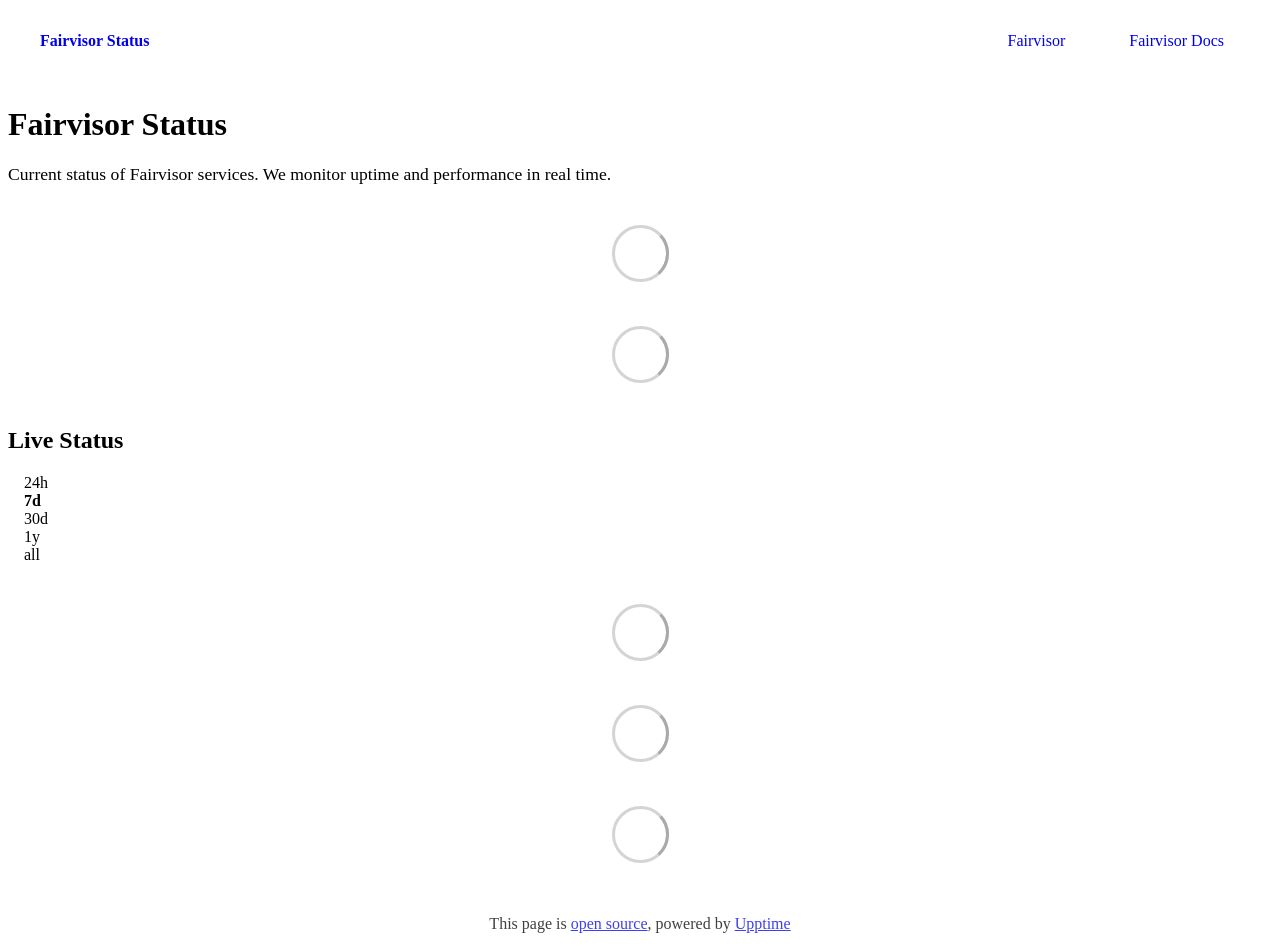
==== commit edcc3aeb: "deploy: ab630e092eb244f99d2d16913fb6330a8dcee172" ====
--- a/index.html
+++ b/index.html
@@ -1,4 +1,4 @@
-<!DOCTYPE html> <html lang=en> <head> <meta charset=utf-8> <meta content="width=device-width,initial-scale=1" name=viewport> <meta content=#333333 name=theme-color> <base href=/ > <link href=manifest.json rel=manifest crossorigin=use-credentials> <script>__SAPPER__={baseUrl:"",preloaded:[void 0,{}]};if('serviceWorker' in navigator)navigator.serviceWorker.register('/service-worker.js');(function(){try{eval("async function x(){}");var main="/client/client.11ebe424.js"}catch(e){main="/client/legacy/client.e5e33763.js"};var s=document.createElement("script");try{new Function("if(0)import('')")();s.src=main;s.type="module";s.crossOrigin="use-credentials";}catch(e){s.src="/client/shimport@2.0.5.js";s.setAttribute("data-main",main);}document.head.appendChild(s);}());</script> <link href=client/client-31a52aa5.css rel=stylesheet><link href=client/createOctokit-a85f76c7.css rel=stylesheet><link href=client/index-b0b6455a.css rel=stylesheet> <title>Fairvisor Status</title><link href=https://status.fairvisor.com/themes/dark.css rel=stylesheet><link href=https://status.fairvisor.com/global.css rel=stylesheet><link href=https://raw.githubusercontent.com/fairvisor/status/master/static/logo.svg rel=icon type=image/svg><link href=https://raw.githubusercontent.com/fairvisor/status/master/static/logo.svg rel=icon type=image/png><link href=https://cdn.jsdelivr.net/gh/fairvisor/status@master/static/fairvisor-theme.css rel=stylesheet> <link href=/client/client.11ebe424.js rel=modulepreload as=script crossorigin=use-credentials><link href=/client/client-31a52aa5.css rel=preload as=style><link href=/client/index.ac8cb321.js rel=modulepreload as=script crossorigin=use-credentials><link href=/client/createOctokit.12caca2d.js rel=modulepreload as=script crossorigin=use-credentials><link href=/client/inject_styles.803b7e80.js rel=modulepreload as=script crossorigin=use-credentials><link href=/client/createOctokit-a85f76c7.css rel=preload as=style><link href=/client/index-b0b6455a.css rel=preload as=style></head> <body> <div id=sapper> <nav class=svelte-a08hsz><div class="svelte-a08hsz container"><div><a href=https://status.fairvisor.com class="svelte-a08hsz logo"><img alt="" class=svelte-a08hsz src=https://raw.githubusercontent.com/fairvisor/status/master/static/logo.svg> <div>Fairvisor Status</div></a></div> <ul class=svelte-a08hsz><li><a href=https://www.fairvisor.com class=svelte-a08hsz target=_self>Fairvisor</a> <li><a href=https://docs.fairvisor.com class=svelte-a08hsz target=_self>Fairvisor Docs</a> </li> </ul></div> </nav> <main class=container> <header class=svelte-ngkazm><h1>Fairvisor Status</h1> <p class="svelte-ngkazm lead">Current status of Fairvisor services. We monitor uptime and performance in real time.</header> <section class=svelte-8lnl4f><div class="svelte-68jxue loading"><svg class=svelte-68jxue height=38 stroke=#aaa width=38 xmlns=http://www.w3.org/2000/svg><g fill=none fill-rule=evenodd><g stroke-width=2 transform="translate(1 1)"><circle cx=18 cy=18 r=18 stroke-opacity=.5></circle><path d="M36 18c0-9.94-8.06-18-18-18"><animateTransform attributeName=transform dur=1s from="0 18 18" repeatCount=indefinite to="360 18 18" type=rotate></animateTransform></path></g></g></svg></div> </section> <section class=svelte-8lnl4f><div class="svelte-68jxue loading"><svg class=svelte-68jxue height=38 stroke=#aaa width=38 xmlns=http://www.w3.org/2000/svg><g fill=none fill-rule=evenodd><g stroke-width=2 transform="translate(1 1)"><circle cx=18 cy=18 r=18 stroke-opacity=.5></circle><path d="M36 18c0-9.94-8.06-18-18-18"><animateTransform attributeName=transform dur=1s from="0 18 18" repeatCount=indefinite to="360 18 18" type=rotate></animateTransform></path></g></g></svg></div> </section> <div class="svelte-fqsq6s f changed"><h2>Live Status</h2> <form class="svelte-fqsq6s f r"><div><input class=svelte-fqsq6s id=data_day name=d type=radio value=day><label class=svelte-fqsq6s for=data_day>24h</label></div> <div><input class=svelte-fqsq6s id=data_week name=d type=radio value=week checked><label class=svelte-fqsq6s for=data_week>7d</label></div> <div><input class=svelte-fqsq6s id=data_month name=d type=radio value=month><label class=svelte-fqsq6s for=data_month>30d</label></div> <div><input class=svelte-fqsq6s id=data_year name=d type=radio value=year><label class=svelte-fqsq6s for=data_year>1y</label></div> <div><input class=svelte-fqsq6s id=data_all name=d type=radio value=all><label class=svelte-fqsq6s for=data_all>all</label></div></form></div> <section class="svelte-fqsq6s live-status"><div class="svelte-68jxue loading"><svg class=svelte-68jxue height=38 stroke=#aaa width=38 xmlns=http://www.w3.org/2000/svg><g fill=none fill-rule=evenodd><g stroke-width=2 transform="translate(1 1)"><circle cx=18 cy=18 r=18 stroke-opacity=.5></circle><path d="M36 18c0-9.94-8.06-18-18-18"><animateTransform attributeName=transform dur=1s from="0 18 18" repeatCount=indefinite to="360 18 18" type=rotate></animateTransform></path></g></g></svg></div> </section> <section><div class="svelte-68jxue loading"><svg class=svelte-68jxue height=38 stroke=#aaa width=38 xmlns=http://www.w3.org/2000/svg><g fill=none fill-rule=evenodd><g stroke-width=2 transform="translate(1 1)"><circle cx=18 cy=18 r=18 stroke-opacity=.5></circle><path d="M36 18c0-9.94-8.06-18-18-18"><animateTransform attributeName=transform dur=1s from="0 18 18" repeatCount=indefinite to="360 18 18" type=rotate></animateTransform></path></g></g></svg></div> </section> <section><div class="svelte-68jxue loading"><svg class=svelte-68jxue height=38 stroke=#aaa width=38 xmlns=http://www.w3.org/2000/svg><g fill=none fill-rule=evenodd><g stroke-width=2 transform="translate(1 1)"><circle cx=18 cy=18 r=18 stroke-opacity=.5></circle><path d="M36 18c0-9.94-8.06-18-18-18"><animateTransform attributeName=transform dur=1s from="0 18 18" repeatCount=indefinite to="360 18 18" type=rotate></animateTransform></path></g></g></svg></div></section></main> <footer class=svelte-jbr799><p>This page is <a href=https://github.com/fairvisor/status>open source</a>, powered by <a href=https://upptime.js.org>Upptime</a></p> </footer></div> <script> try {
+<!DOCTYPE html> <html lang=en> <head> <meta charset=utf-8> <meta content="width=device-width,initial-scale=1" name=viewport> <meta content=#333333 name=theme-color> <base href=/ > <link href=manifest.json rel=manifest crossorigin=use-credentials> <script>__SAPPER__={baseUrl:"",preloaded:[void 0,{}]};if('serviceWorker' in navigator)navigator.serviceWorker.register('/service-worker.js');(function(){try{eval("async function x(){}");var main="/client/client.11ebe424.js"}catch(e){main="/client/legacy/client.b3a099f5.js"};var s=document.createElement("script");try{new Function("if(0)import('')")();s.src=main;s.type="module";s.crossOrigin="use-credentials";}catch(e){s.src="/client/shimport@2.0.5.js";s.setAttribute("data-main",main);}document.head.appendChild(s);}());</script> <link href=client/client-31a52aa5.css rel=stylesheet><link href=client/createOctokit-a85f76c7.css rel=stylesheet><link href=client/index-b0b6455a.css rel=stylesheet> <title>Fairvisor Status</title><link href=https://status.fairvisor.com/themes/dark.css rel=stylesheet><link href=https://status.fairvisor.com/global.css rel=stylesheet><link href=https://raw.githubusercontent.com/fairvisor/status/master/static/logo.svg rel=icon type=image/svg><link href=https://raw.githubusercontent.com/fairvisor/status/master/static/logo.svg rel=icon type=image/png><link href=https://cdn.jsdelivr.net/gh/fairvisor/status@master/static/fairvisor-theme.css rel=stylesheet> <link href=/client/client.11ebe424.js rel=modulepreload as=script crossorigin=use-credentials><link href=/client/client-31a52aa5.css rel=preload as=style><link href=/client/index.ac8cb321.js rel=modulepreload as=script crossorigin=use-credentials><link href=/client/createOctokit.12caca2d.js rel=modulepreload as=script crossorigin=use-credentials><link href=/client/inject_styles.803b7e80.js rel=modulepreload as=script crossorigin=use-credentials><link href=/client/createOctokit-a85f76c7.css rel=preload as=style><link href=/client/index-b0b6455a.css rel=preload as=style></head> <body> <div id=sapper> <nav class=svelte-a08hsz><div class="svelte-a08hsz container"><div><a href=https://status.fairvisor.com class="svelte-a08hsz logo"><img alt="" class=svelte-a08hsz src=https://raw.githubusercontent.com/fairvisor/status/master/static/logo.svg> <div>Fairvisor Status</div></a></div> <ul class=svelte-a08hsz><li><a href=https://www.fairvisor.com class=svelte-a08hsz target=_self>Fairvisor</a> <li><a href=https://docs.fairvisor.com class=svelte-a08hsz target=_self>Fairvisor Docs</a> </li> </ul></div> </nav> <main class=container> <header class=svelte-ngkazm><h1>Fairvisor Status</h1> <p class="svelte-ngkazm lead">Current status of Fairvisor services. We monitor uptime and performance in real time.</header> <section class=svelte-8lnl4f><div class="svelte-68jxue loading"><svg class=svelte-68jxue height=38 stroke=#aaa width=38 xmlns=http://www.w3.org/2000/svg><g fill=none fill-rule=evenodd><g stroke-width=2 transform="translate(1 1)"><circle cx=18 cy=18 r=18 stroke-opacity=.5></circle><path d="M36 18c0-9.94-8.06-18-18-18"><animateTransform attributeName=transform dur=1s from="0 18 18" repeatCount=indefinite to="360 18 18" type=rotate></animateTransform></path></g></g></svg></div> </section> <section class=svelte-8lnl4f><div class="svelte-68jxue loading"><svg class=svelte-68jxue height=38 stroke=#aaa width=38 xmlns=http://www.w3.org/2000/svg><g fill=none fill-rule=evenodd><g stroke-width=2 transform="translate(1 1)"><circle cx=18 cy=18 r=18 stroke-opacity=.5></circle><path d="M36 18c0-9.94-8.06-18-18-18"><animateTransform attributeName=transform dur=1s from="0 18 18" repeatCount=indefinite to="360 18 18" type=rotate></animateTransform></path></g></g></svg></div> </section> <div class="svelte-fqsq6s f changed"><h2>Live Status</h2> <form class="svelte-fqsq6s f r"><div><input class=svelte-fqsq6s id=data_day name=d type=radio value=day><label class=svelte-fqsq6s for=data_day>24h</label></div> <div><input class=svelte-fqsq6s id=data_week name=d type=radio value=week checked><label class=svelte-fqsq6s for=data_week>7d</label></div> <div><input class=svelte-fqsq6s id=data_month name=d type=radio value=month><label class=svelte-fqsq6s for=data_month>30d</label></div> <div><input class=svelte-fqsq6s id=data_year name=d type=radio value=year><label class=svelte-fqsq6s for=data_year>1y</label></div> <div><input class=svelte-fqsq6s id=data_all name=d type=radio value=all><label class=svelte-fqsq6s for=data_all>all</label></div></form></div> <section class="svelte-fqsq6s live-status"><div class="svelte-68jxue loading"><svg class=svelte-68jxue height=38 stroke=#aaa width=38 xmlns=http://www.w3.org/2000/svg><g fill=none fill-rule=evenodd><g stroke-width=2 transform="translate(1 1)"><circle cx=18 cy=18 r=18 stroke-opacity=.5></circle><path d="M36 18c0-9.94-8.06-18-18-18"><animateTransform attributeName=transform dur=1s from="0 18 18" repeatCount=indefinite to="360 18 18" type=rotate></animateTransform></path></g></g></svg></div> </section> <section><div class="svelte-68jxue loading"><svg class=svelte-68jxue height=38 stroke=#aaa width=38 xmlns=http://www.w3.org/2000/svg><g fill=none fill-rule=evenodd><g stroke-width=2 transform="translate(1 1)"><circle cx=18 cy=18 r=18 stroke-opacity=.5></circle><path d="M36 18c0-9.94-8.06-18-18-18"><animateTransform attributeName=transform dur=1s from="0 18 18" repeatCount=indefinite to="360 18 18" type=rotate></animateTransform></path></g></g></svg></div> </section> <section><div class="svelte-68jxue loading"><svg class=svelte-68jxue height=38 stroke=#aaa width=38 xmlns=http://www.w3.org/2000/svg><g fill=none fill-rule=evenodd><g stroke-width=2 transform="translate(1 1)"><circle cx=18 cy=18 r=18 stroke-opacity=.5></circle><path d="M36 18c0-9.94-8.06-18-18-18"><animateTransform attributeName=transform dur=1s from="0 18 18" repeatCount=indefinite to="360 18 18" type=rotate></animateTransform></path></g></g></svg></div></section></main> <footer class=svelte-jbr799><p>This page is <a href=https://github.com/fairvisor/status>open source</a>, powered by <a href=https://upptime.js.org>Upptime</a></p> </footer></div> <script> try {
         if (typeof window !== "undefined" && window.navigator && navigator.serviceWorker) {
           navigator.serviceWorker.getRegistrations().then(function (registrations) {
             for (let registration of registrations) {
